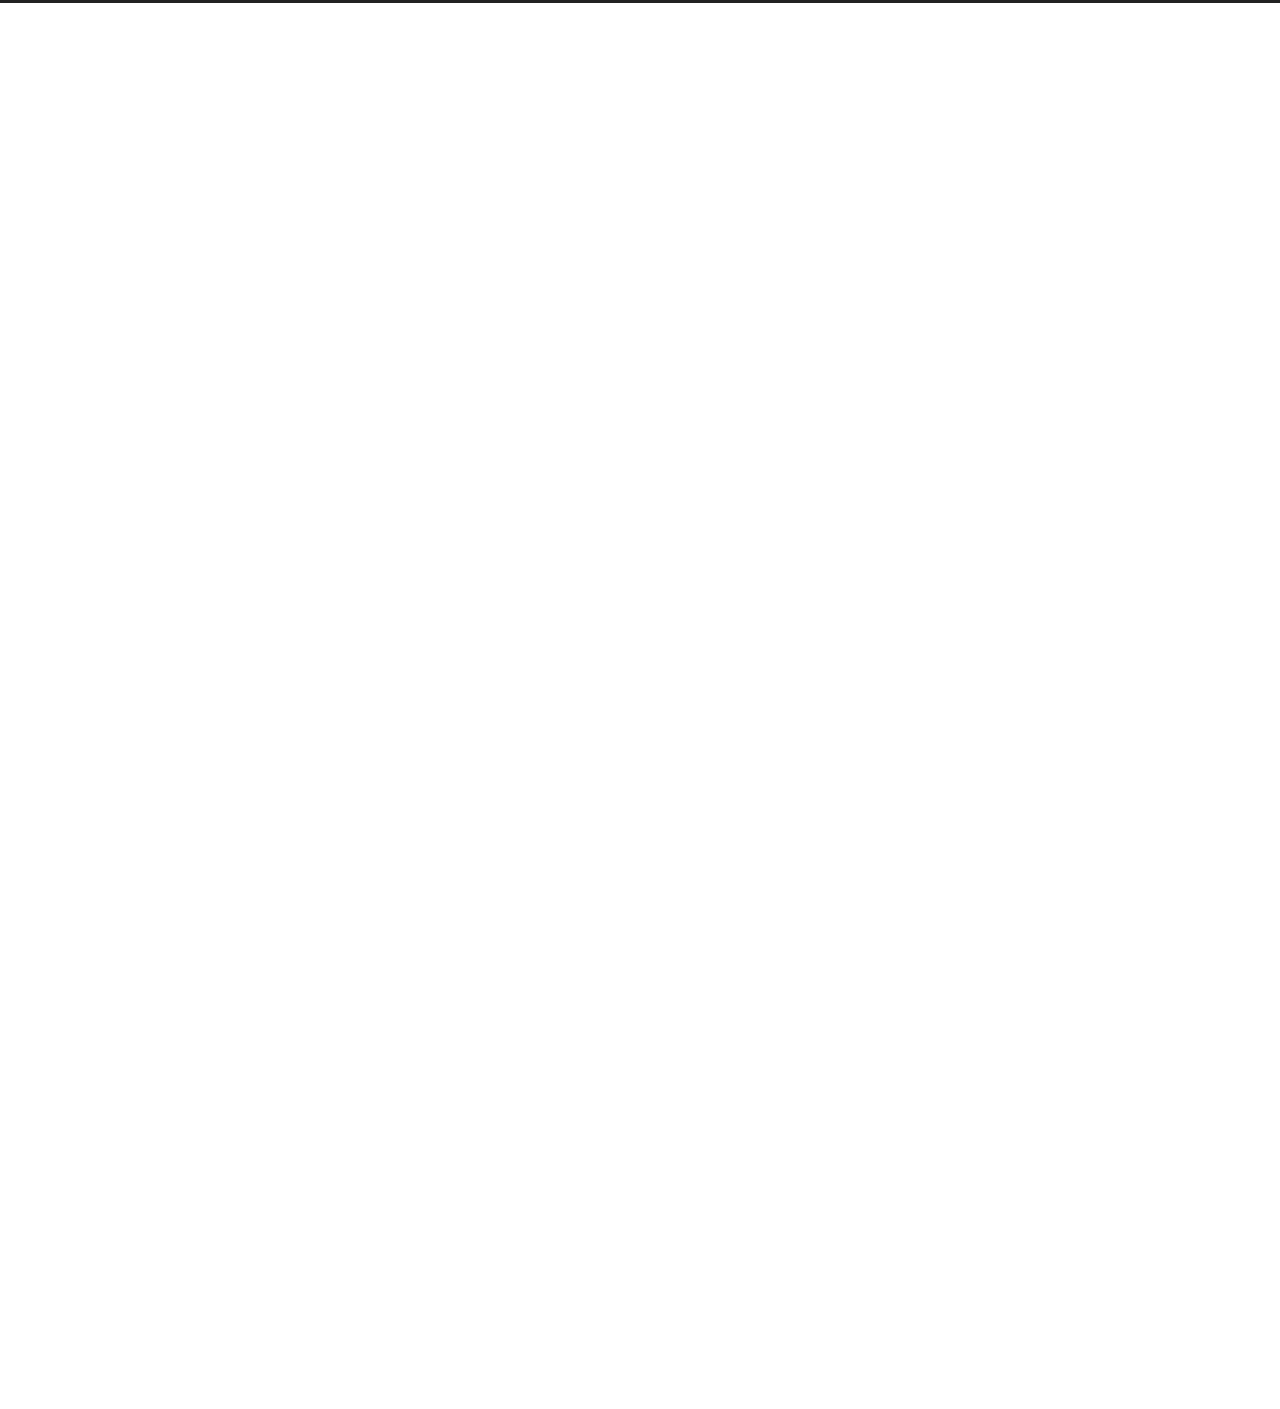
==== index.html @ 6d8d893b "Site updated: 2021-06-17 23:56:23" ====
<!DOCTYPE html>
<html lang="en">
<head>
  <meta charset="UTF-8">
<meta name="viewport" content="width=device-width, initial-scale=1, maximum-scale=2">
<meta name="theme-color" content="#222">
<meta name="generator" content="Hexo 5.4.0">


  <link rel="apple-touch-icon" sizes="180x180" href="/images/apple-touch-icon-next.png">
  <link rel="icon" type="image/png" sizes="32x32" href="/images/favicon-32x32-next.png">
  <link rel="icon" type="image/png" sizes="16x16" href="/images/favicon-16x16-next.png">
  <link rel="mask-icon" href="/images/logo.svg" color="#222">

<link rel="stylesheet" href="/css/main.css">



<link rel="stylesheet" href="https://cdn.jsdelivr.net/npm/@fortawesome/fontawesome-free@5.15.3/css/all.min.css" integrity="sha256-2H3fkXt6FEmrReK448mDVGKb3WW2ZZw35gI7vqHOE4Y=" crossorigin="anonymous">
  <link rel="stylesheet" href="https://cdn.jsdelivr.net/npm/animate.css@3.1.1/animate.min.css" integrity="sha256-PR7ttpcvz8qrF57fur/yAx1qXMFJeJFiA6pSzWi0OIE=" crossorigin="anonymous">

<script class="next-config" data-name="main" type="application/json">{&quot;hostname&quot;:&quot;example.com&quot;,&quot;root&quot;:&quot;&#x2F;&quot;,&quot;images&quot;:&quot;&#x2F;images&quot;,&quot;scheme&quot;:&quot;Muse&quot;,&quot;version&quot;:&quot;8.5.0&quot;,&quot;exturl&quot;:false,&quot;sidebar&quot;:{&quot;position&quot;:&quot;left&quot;,&quot;display&quot;:&quot;post&quot;,&quot;padding&quot;:18,&quot;offset&quot;:12},&quot;copycode&quot;:false,&quot;bookmark&quot;:{&quot;enable&quot;:false,&quot;color&quot;:&quot;#222&quot;,&quot;save&quot;:&quot;auto&quot;},&quot;fancybox&quot;:false,&quot;mediumzoom&quot;:false,&quot;lazyload&quot;:false,&quot;pangu&quot;:false,&quot;comments&quot;:{&quot;style&quot;:&quot;tabs&quot;,&quot;active&quot;:null,&quot;storage&quot;:true,&quot;lazyload&quot;:false,&quot;nav&quot;:null},&quot;motion&quot;:{&quot;enable&quot;:true,&quot;async&quot;:false,&quot;transition&quot;:{&quot;post_block&quot;:&quot;fadeIn&quot;,&quot;post_header&quot;:&quot;fadeInDown&quot;,&quot;post_body&quot;:&quot;fadeInDown&quot;,&quot;coll_header&quot;:&quot;fadeInLeft&quot;,&quot;sidebar&quot;:&quot;fadeInUp&quot;}},&quot;prism&quot;:false,&quot;i18n&quot;:{&quot;placeholder&quot;:&quot;Searching...&quot;,&quot;empty&quot;:&quot;We didn&#39;t find any results for the search: ${query}&quot;,&quot;hits_time&quot;:&quot;${hits} results found in ${time} ms&quot;,&quot;hits&quot;:&quot;${hits} results found&quot;}}</script><script src="/js/config.js"></script>
<meta property="og:type" content="website">
<meta property="og:title" content="Hexo">
<meta property="og:url" content="http://example.com/index.html">
<meta property="og:site_name" content="Hexo">
<meta property="og:locale" content="en_US">
<meta property="article:author" content="John Doe">
<meta name="twitter:card" content="summary">


<link rel="canonical" href="http://example.com/">



<script class="next-config" data-name="page" type="application/json">{&quot;sidebar&quot;:&quot;&quot;,&quot;isHome&quot;:true,&quot;isPost&quot;:false,&quot;lang&quot;:&quot;en&quot;,&quot;comments&quot;:&quot;&quot;,&quot;permalink&quot;:&quot;&quot;,&quot;path&quot;:&quot;index.html&quot;,&quot;title&quot;:&quot;&quot;}</script>

<script class="next-config" data-name="calendar" type="application/json">&quot;&quot;</script>
<title>Hexo</title>
  




  <noscript>
    <link rel="stylesheet" href="/css/noscript.css">
  </noscript>
</head>

<body itemscope itemtype="http://schema.org/WebPage" class="use-motion">
  <div class="headband"></div>

  <main class="main">
    <header class="header" itemscope itemtype="http://schema.org/WPHeader">
      <div class="header-inner"><div class="site-brand-container">
  <div class="site-nav-toggle">
    <div class="toggle" aria-label="Toggle navigation bar" role="button">
    </div>
  </div>

  <div class="site-meta">

    <a href="/" class="brand" rel="start">
      <i class="logo-line"></i>
      <h1 class="site-title">Hexo</h1>
      <i class="logo-line"></i>
    </a>
  </div>

  <div class="site-nav-right">
    <div class="toggle popup-trigger">
    </div>
  </div>
</div>







</div>
        
  
  <div class="toggle sidebar-toggle" role="button">
    <span class="toggle-line"></span>
    <span class="toggle-line"></span>
    <span class="toggle-line"></span>
  </div>

  <aside class="sidebar">

    <div class="sidebar-inner sidebar-overview-active">
      <ul class="sidebar-nav">
        <li class="sidebar-nav-toc">
          Table of Contents
        </li>
        <li class="sidebar-nav-overview">
          Overview
        </li>
      </ul>

      <div class="sidebar-panel-container">
        <!--noindex-->
        <div class="post-toc-wrap sidebar-panel">
        </div>
        <!--/noindex-->

        <div class="site-overview-wrap sidebar-panel">
          <div class="site-overview">
            <div class="site-author site-overview-item animated" itemprop="author" itemscope itemtype="http://schema.org/Person">
  <p class="site-author-name" itemprop="name">John Doe</p>
  <div class="site-description" itemprop="description"></div>
</div>
<div class="site-state-wrap site-overview-item animated">
  <nav class="site-state">
      <div class="site-state-item site-state-posts">
          <a href="/archives">
          <span class="site-state-item-count">1</span>
          <span class="site-state-item-name">posts</span>
        </a>
      </div>
  </nav>
</div>



          </div>
        </div>
    </div>
  </aside>
  <div class="sidebar-dimmer"></div>


    </header>

    
  <div class="back-to-top" role="button" aria-label="Back to top">
    <i class="fa fa-arrow-up"></i>
    <span>0%</span>
  </div>

<noscript>
  <div class="noscript-warning">Theme NexT works best with JavaScript enabled</div>
</noscript>


    <div class="main-inner index posts-expand">

    


<div class="post-block">
  
  

  <article itemscope itemtype="http://schema.org/Article" class="post-content" lang="">
    <link itemprop="mainEntityOfPage" href="http://example.com/2021/06/17/hello-world/">

    <span hidden itemprop="author" itemscope itemtype="http://schema.org/Person">
      <meta itemprop="image" content="/images/avatar.gif">
      <meta itemprop="name" content="John Doe">
      <meta itemprop="description" content="">
    </span>

    <span hidden itemprop="publisher" itemscope itemtype="http://schema.org/Organization">
      <meta itemprop="name" content="Hexo">
    </span>
      <header class="post-header">
        <h2 class="post-title" itemprop="name headline">
          <a href="/2021/06/17/hello-world/" class="post-title-link" itemprop="url">Hello World</a>
        </h2>

        <div class="post-meta-container">
          <div class="post-meta">
    <span class="post-meta-item">
      <span class="post-meta-item-icon">
        <i class="far fa-calendar"></i>
      </span>
      <span class="post-meta-item-text">Posted on</span>

      <time title="Created: 2021-06-17 23:36:24" itemprop="dateCreated datePublished" datetime="2021-06-17T23:36:24+08:00">2021-06-17</time>
    </span>

  
</div>

        </div>
      </header>

    
    
    
    <div class="post-body" itemprop="articleBody">
          <p>Welcome to <a target="_blank" rel="noopener" href="https://hexo.io/">Hexo</a>! This is your very first post. Check <a target="_blank" rel="noopener" href="https://hexo.io/docs/">documentation</a> for more info. If you get any problems when using Hexo, you can find the answer in <a target="_blank" rel="noopener" href="https://hexo.io/docs/troubleshooting.html">troubleshooting</a> or you can ask me on <a target="_blank" rel="noopener" href="https://github.com/hexojs/hexo/issues">GitHub</a>.</p>
<h2 id="Quick-Start"><a href="#Quick-Start" class="headerlink" title="Quick Start"></a>Quick Start</h2><h3 id="Create-a-new-post"><a href="#Create-a-new-post" class="headerlink" title="Create a new post"></a>Create a new post</h3><figure class="highlight bash"><table><tr><td class="gutter"><pre><span class="line">1</span><br></pre></td><td class="code"><pre><span class="line">$ hexo new <span class="string">&quot;My New Post&quot;</span></span><br></pre></td></tr></table></figure>

<p>More info: <a target="_blank" rel="noopener" href="https://hexo.io/docs/writing.html">Writing</a></p>
<h3 id="Run-server"><a href="#Run-server" class="headerlink" title="Run server"></a>Run server</h3><figure class="highlight bash"><table><tr><td class="gutter"><pre><span class="line">1</span><br></pre></td><td class="code"><pre><span class="line">$ hexo server</span><br></pre></td></tr></table></figure>

<p>More info: <a target="_blank" rel="noopener" href="https://hexo.io/docs/server.html">Server</a></p>
<h3 id="Generate-static-files"><a href="#Generate-static-files" class="headerlink" title="Generate static files"></a>Generate static files</h3><figure class="highlight bash"><table><tr><td class="gutter"><pre><span class="line">1</span><br></pre></td><td class="code"><pre><span class="line">$ hexo generate</span><br></pre></td></tr></table></figure>

<p>More info: <a target="_blank" rel="noopener" href="https://hexo.io/docs/generating.html">Generating</a></p>
<h3 id="Deploy-to-remote-sites"><a href="#Deploy-to-remote-sites" class="headerlink" title="Deploy to remote sites"></a>Deploy to remote sites</h3><figure class="highlight bash"><table><tr><td class="gutter"><pre><span class="line">1</span><br></pre></td><td class="code"><pre><span class="line">$ hexo deploy</span><br></pre></td></tr></table></figure>

<p>More info: <a target="_blank" rel="noopener" href="https://hexo.io/docs/one-command-deployment.html">Deployment</a></p>

      
    </div>

    
    
    

    <footer class="post-footer">
        <div class="post-eof"></div>
      
    </footer>
  </article>
</div>





</div>
  </main>

  <footer class="footer">
    <div class="footer-inner">


<div class="copyright">
  &copy; 
  <span itemprop="copyrightYear">2021</span>
  <span class="with-love">
    <i class="fa fa-heart"></i>
  </span>
  <span class="author" itemprop="copyrightHolder">John Doe</span>
</div>
  <div class="powered-by">Powered by <a href="https://hexo.io/" rel="noopener" target="_blank">Hexo</a> & <a href="https://theme-next.js.org/muse/" rel="noopener" target="_blank">NexT.Muse</a>
  </div>

    </div>
  </footer>

  
  <script src="https://cdn.jsdelivr.net/npm/animejs@3.2.1/lib/anime.min.js" integrity="sha256-XL2inqUJaslATFnHdJOi9GfQ60on8Wx1C2H8DYiN1xY=" crossorigin="anonymous"></script>
<script src="/js/comments.js"></script><script src="/js/utils.js"></script><script src="/js/motion.js"></script><script src="/js/schemes/muse.js"></script><script src="/js/next-boot.js"></script>

  




  





</body>
</html>
---- css/main.css ----
:root {
  --body-bg-color: #fff;
  --content-bg-color: #fff;
  --card-bg-color: #f5f5f5;
  --text-color: #555;
  --blockquote-color: #666;
  --link-color: #555;
  --link-hover-color: #222;
  --brand-color: #fff;
  --brand-hover-color: #fff;
  --table-row-odd-bg-color: #f9f9f9;
  --table-row-hover-bg-color: #f5f5f5;
  --menu-item-bg-color: #f5f5f5;
  --btn-default-bg: #222;
  --btn-default-color: #fff;
  --btn-default-border-color: #222;
  --btn-default-hover-bg: #fff;
  --btn-default-hover-color: #222;
  --btn-default-hover-border-color: #222;
  --highlight-background: #f0f0f0;
  --highlight-foreground: #444;
  --highlight-gutter-background: #dedede;
  --highlight-gutter-foreground: #555;
}
html {
  line-height: 1.15; /* 1 */
  -webkit-text-size-adjust: 100%; /* 2 */
}
body {
  margin: 0;
}
main {
  display: block;
}
h1 {
  font-size: 2em;
  margin: 0.67em 0;
}
hr {
  box-sizing: content-box; /* 1 */
  height: 0; /* 1 */
  overflow: visible; /* 2 */
}
pre {
  font-family: monospace, monospace; /* 1 */
  font-size: 1em; /* 2 */
}
a {
  background: transparent;
}
abbr[title] {
  border-bottom: none; /* 1 */
  text-decoration: underline; /* 2 */
  text-decoration: underline dotted; /* 2 */
}
b,
strong {
  font-weight: bolder;
}
code,
kbd,
samp {
  font-family: monospace, monospace; /* 1 */
  font-size: 1em; /* 2 */
}
small {
  font-size: 80%;
}
sub,
sup {
  font-size: 75%;
  line-height: 0;
  position: relative;
  vertical-align: baseline;
}
sub {
  bottom: -0.25em;
}
sup {
  top: -0.5em;
}
img {
  border-style: none;
}
button,
input,
optgroup,
select,
textarea {
  font-family: inherit; /* 1 */
  font-size: 100%; /* 1 */
  line-height: 1.15; /* 1 */
  margin: 0; /* 2 */
}
button,
input {
/* 1 */
  overflow: visible;
}
button,
select {
/* 1 */
  text-transform: none;
}
button,
[type='button'],
[type='reset'],
[type='submit'] {
  -webkit-appearance: button;
}
button::-moz-focus-inner,
[type='button']::-moz-focus-inner,
[type='reset']::-moz-focus-inner,
[type='submit']::-moz-focus-inner {
  border-style: none;
  padding: 0;
}
button:-moz-focusring,
[type='button']:-moz-focusring,
[type='reset']:-moz-focusring,
[type='submit']:-moz-focusring {
  outline: 1px dotted ButtonText;
}
fieldset {
  padding: 0.35em 0.75em 0.625em;
}
legend {
  box-sizing: border-box; /* 1 */
  color: inherit; /* 2 */
  display: table; /* 1 */
  max-width: 100%; /* 1 */
  padding: 0; /* 3 */
  white-space: normal; /* 1 */
}
progress {
  vertical-align: baseline;
}
textarea {
  overflow: auto;
}
[type='checkbox'],
[type='radio'] {
  box-sizing: border-box; /* 1 */
  padding: 0; /* 2 */
}
[type='number']::-webkit-inner-spin-button,
[type='number']::-webkit-outer-spin-button {
  height: auto;
}
[type='search'] {
  outline-offset: -2px; /* 2 */
  -webkit-appearance: textfield; /* 1 */
}
[type='search']::-webkit-search-decoration {
  -webkit-appearance: none;
}
::-webkit-file-upload-button {
  font: inherit; /* 2 */
  -webkit-appearance: button; /* 1 */
}
details {
  display: block;
}
summary {
  display: list-item;
}
template {
  display: none;
}
[hidden] {
  display: none;
}
::selection {
  background: #262a30;
  color: #eee;
}
html,
body {
  height: 100%;
}
body {
  background: var(--body-bg-color);
  color: var(--text-color);
  font-family: Lato, 'PingFang SC', 'Microsoft YaHei', sans-serif;
  font-size: 1em;
  line-height: 2;
  min-height: 100%;
  position: relative;
  transition: padding 0.2s ease-in-out;
}
h1,
h2,
h3,
h4,
h5,
h6 {
  font-family: Lato, 'PingFang SC', 'Microsoft YaHei', sans-serif;
  font-weight: bold;
  line-height: 1.5;
  margin: 20px 0 15px;
}
h1 {
  font-size: 1.5em;
}
h2 {
  font-size: 1.375em;
}
h3 {
  font-size: 1.25em;
}
h4 {
  font-size: 1.125em;
}
h5 {
  font-size: 1em;
}
h6 {
  font-size: 0.875em;
}
p {
  margin: 0 0 20px;
}
a {
  border-bottom: 1px solid #999;
  color: var(--link-color);
  cursor: pointer;
  outline: 0;
  text-decoration: none;
  overflow-wrap: break-word;
}
a:hover {
  border-bottom-color: var(--link-hover-color);
  color: var(--link-hover-color);
}
iframe,
img,
video,
embed {
  display: block;
  margin-left: auto;
  margin-right: auto;
  max-width: 100%;
}
hr {
  background-image: repeating-linear-gradient(-45deg, #ddd, #ddd 4px, transparent 4px, transparent 8px);
  border: 0;
  height: 3px;
  margin: 40px 0;
}
blockquote {
  border-left: 4px solid #ddd;
  color: var(--blockquote-color);
  margin: 0;
  padding: 0 15px;
}
blockquote cite::before {
  content: '-';
  padding: 0 5px;
}
dt {
  font-weight: bold;
}
dd {
  margin: 0;
  padding: 0;
}
.table-container {
  overflow: auto;
}
table {
  border-collapse: collapse;
  border-spacing: 0;
  font-size: 0.875em;
  margin: 0 0 20px;
  width: 100%;
}
tbody tr:nth-of-type(odd) {
  background: var(--table-row-odd-bg-color);
}
tbody tr:hover {
  background: var(--table-row-hover-bg-color);
}
caption,
th,
td {
  padding: 8px;
}
th,
td {
  border: 1px solid #ddd;
  border-bottom: 3px solid #ddd;
}
th {
  font-weight: 700;
  padding-bottom: 10px;
}
td {
  border-bottom-width: 1px;
}
.btn {
  background: var(--btn-default-bg);
  border: 2px solid var(--btn-default-border-color);
  border-radius: 0;
  color: var(--btn-default-color);
  display: inline-block;
  font-size: 0.875em;
  line-height: 2;
  padding: 0 20px;
  transition: background-color 0.2s ease-in-out;
}
.btn:hover {
  background: var(--btn-default-hover-bg);
  border-color: var(--btn-default-hover-border-color);
  color: var(--btn-default-hover-color);
}
.btn + .btn {
  margin: 0 0 8px 8px;
}
.btn .fa-fw {
  text-align: left;
  width: 1.285714285714286em;
}
.toggle {
  line-height: 0;
}
.toggle .toggle-line {
  background: #fff;
  display: block;
  height: 2px;
  left: 0;
  position: relative;
  top: 0;
  transition: all 0.4s;
  width: 100%;
}
.toggle .toggle-line:not(:first-child) {
  margin-top: 3px;
}
.toggle.toggle-arrow .toggle-line:first-child {
  left: 50%;
  top: 2px;
  transform: rotate(45deg);
  width: 50%;
}
.toggle.toggle-arrow .toggle-line:last-child {
  left: 50%;
  top: -2px;
  transform: rotate(-45deg);
  width: 50%;
}
.toggle.toggle-close .toggle-line:nth-child(2) {
  opacity: 0;
}
.toggle.toggle-close .toggle-line:first-child {
  top: 5px;
  transform: rotate(45deg);
}
.toggle.toggle-close .toggle-line:last-child {
  top: -5px;
  transform: rotate(-45deg);
}
/*

Original highlight.js style (c) Ivan Sagalaev <maniac@softwaremaniacs.org>

*/

.hljs {
  display: block;
  overflow-x: auto;
  padding: 0.5em;
  background: #F0F0F0;
}


/* Base color: saturation 0; */

.hljs,
.hljs-subst {
  color: #444;
}

.hljs-comment {
  color: #888888;
}

.hljs-keyword,
.hljs-attribute,
.hljs-selector-tag,
.hljs-meta-keyword,
.hljs-doctag,
.hljs-name {
  font-weight: bold;
}


/* User color: hue: 0 */

.hljs-type,
.hljs-string,
.hljs-number,
.hljs-selector-id,
.hljs-selector-class,
.hljs-quote,
.hljs-template-tag,
.hljs-deletion {
  color: #880000;
}

.hljs-title,
.hljs-section {
  color: #880000;
  font-weight: bold;
}

.hljs-regexp,
.hljs-symbol,
.hljs-variable,
.hljs-template-variable,
.hljs-link,
.hljs-selector-attr,
.hljs-selector-pseudo {
  color: #BC6060;
}


/* Language color: hue: 90; */

.hljs-literal {
  color: #78A960;
}

.hljs-built_in,
.hljs-bullet,
.hljs-code,
.hljs-addition {
  color: #397300;
}


/* Meta color: hue: 200 */

.hljs-meta {
  color: #1f7199;
}

.hljs-meta-string {
  color: #4d99bf;
}


/* Misc effects */

.hljs-emphasis {
  font-style: italic;
}

.hljs-strong {
  font-weight: bold;
}

code,
kbd,
figure.highlight,
pre {
  background: var(--highlight-background);
  color: var(--highlight-foreground);
}
figure.highlight,
pre {
  line-height: 1.6;
  margin: 0 auto 20px;
}
pre,
code {
  font-family: consolas, Menlo, monospace, 'PingFang SC', 'Microsoft YaHei';
}
code {
  border-radius: 3px;
  font-size: 0.875em;
  padding: 2px 4px;
  overflow-wrap: break-word;
}
kbd {
  border: 2px solid #ccc;
  border-radius: 0.2em;
  box-shadow: 0.1em 0.1em 0.2em rgba(0,0,0,0.1);
  font-family: inherit;
  padding: 0.1em 0.3em;
  white-space: nowrap;
}
figure.highlight {
  position: relative;
}
figure.highlight pre {
  border: 0;
  margin: 0;
  padding: 10px 0;
}
figure.highlight table {
  border: 0;
  margin: 0;
  width: auto;
}
figure.highlight td {
  border: 0;
  padding: 0;
}
figure.highlight figcaption,
pre .caption,
pre figcaption {
  background: var(--highlight-gutter-background);
  color: var(--highlight-foreground);
  display: flow-root;
  font-size: 0.875em;
  line-height: 1.2;
  padding: 0.5em;
}
figure.highlight figcaption a,
pre .caption a,
pre figcaption a {
  color: var(--highlight-foreground);
  float: right;
}
figure.highlight figcaption a:hover,
pre .caption a:hover,
pre figcaption a:hover {
  border-bottom-color: var(--highlight-foreground);
}
figure.highlight .gutter {
  -moz-user-select: none;
  -ms-user-select: none;
  -webkit-user-select: none;
  user-select: none;
}
figure.highlight .gutter pre {
  background: var(--highlight-gutter-background);
  color: var(--highlight-gutter-foreground);
  padding-left: 10px;
  padding-right: 10px;
  text-align: right;
}
figure.highlight .code pre {
  padding-left: 10px;
  width: 100%;
}
pre .caption,
pre figcaption {
  margin-bottom: 10px;
}
.gist table {
  width: auto;
}
.gist table td {
  border: 0;
}
pre {
  overflow: auto;
  padding: 10px;
  position: relative;
}
pre code {
  background: none;
  padding: 0;
  text-shadow: none;
}
.blockquote-center {
  border-left: none;
  margin: 40px 0;
  padding: 0;
  position: relative;
  text-align: center;
}
.blockquote-center::before,
.blockquote-center::after {
  left: 0;
  line-height: 1;
  opacity: 0.6;
  position: absolute;
  width: 100%;
}
.blockquote-center::before {
  border-top: 1px solid #ccc;
  text-align: left;
  top: -20px;
  content: '\f10d';
  font-family: 'Font Awesome 5 Free';
  font-weight: 900;
}
.blockquote-center::after {
  border-bottom: 1px solid #ccc;
  bottom: -20px;
  text-align: right;
  content: '\f10e';
  font-family: 'Font Awesome 5 Free';
  font-weight: 900;
}
.blockquote-center p,
.blockquote-center div {
  text-align: center;
}
.group-picture {
  margin-bottom: 20px;
}
.group-picture .group-picture-row {
  display: flex;
  gap: 3px;
  margin-bottom: 3px;
}
.group-picture .group-picture-column {
  flex: 1;
}
.group-picture .group-picture-column img {
  height: 100%;
  margin: 0;
  object-fit: cover;
  width: 100%;
}
.post-body .label {
  color: #555;
  padding: 0 2px;
}
.post-body .label.default {
  background: #f0f0f0;
}
.post-body .label.primary {
  background: #efe6f7;
}
.post-body .label.info {
  background: #e5f2f8;
}
.post-body .label.success {
  background: #e7f4e9;
}
.post-body .label.warning {
  background: #fcf6e1;
}
.post-body .label.danger {
  background: #fae8eb;
}
.post-body .link-grid {
  display: grid;
  grid-gap: 1.5rem 1.5rem;
  gap: 1.5rem 1.5rem;
  grid-template-columns: 1fr 1fr;
  margin-bottom: 20px;
  padding: 1rem;
}
@media (max-width: 767px) {
  .post-body .link-grid {
    grid-template-columns: 1fr;
  }
}
.post-body .link-grid .link-grid-container {
  border: solid #ddd;
  box-shadow: 1rem 1rem 0.5rem rgba(0,0,0,0.5);
  min-height: 5rem;
  min-width: 0;
  padding: 0.5rem;
  position: relative;
  transition: background 0.3s;
}
.post-body .link-grid .link-grid-container:hover {
  animation: next-shake 0.5s;
  background: var(--card-bg-color);
}
.post-body .link-grid .link-grid-container:active {
  box-shadow: 0.5rem 0.5rem 0.25rem rgba(0,0,0,0.5);
  transform: translate(0.2rem, 0.2rem);
}
.post-body .link-grid .link-grid-container .link-grid-image {
  border: 1px solid #ddd;
  border-radius: 50%;
  box-sizing: border-box;
  height: 5rem;
  padding: 3px;
  position: absolute;
  width: 5rem;
}
.post-body .link-grid .link-grid-container p {
  margin: 0 1rem 0 6rem;
}
.post-body .link-grid .link-grid-container p:first-of-type {
  font-size: 1.2em;
}
.post-body .link-grid .link-grid-container p:last-of-type {
  font-size: 0.8em;
  line-height: 1.3rem;
  opacity: 0.7;
}
.post-body .link-grid .link-grid-container a {
  border: 0;
  height: 100%;
  left: 0;
  position: absolute;
  top: 0;
  width: 100%;
}
@-moz-keyframes next-shake {
  0% {
    transform: translate(1pt, 1pt) rotate(0deg);
  }
  10% {
    transform: translate(-1pt, -2pt) rotate(-1deg);
  }
  20% {
    transform: translate(-3pt, 0pt) rotate(1deg);
  }
  30% {
    transform: translate(3pt, 2pt) rotate(0deg);
  }
  40% {
    transform: translate(1pt, -1pt) rotate(1deg);
  }
  50% {
    transform: translate(-1pt, 2pt) rotate(-1deg);
  }
  60% {
    transform: translate(-3pt, 1pt) rotate(0deg);
  }
  70% {
    transform: translate(3pt, 1pt) rotate(-1deg);
  }
  80% {
    transform: translate(-1pt, -1pt) rotate(1deg);
  }
  90% {
    transform: translate(1pt, 2pt) rotate(0deg);
  }
  100% {
    transform: translate(1pt, -2pt) rotate(-1deg);
  }
}
@-webkit-keyframes next-shake {
  0% {
    transform: translate(1pt, 1pt) rotate(0deg);
  }
  10% {
    transform: translate(-1pt, -2pt) rotate(-1deg);
  }
  20% {
    transform: translate(-3pt, 0pt) rotate(1deg);
  }
  30% {
    transform: translate(3pt, 2pt) rotate(0deg);
  }
  40% {
    transform: translate(1pt, -1pt) rotate(1deg);
  }
  50% {
    transform: translate(-1pt, 2pt) rotate(-1deg);
  }
  60% {
    transform: translate(-3pt, 1pt) rotate(0deg);
  }
  70% {
    transform: translate(3pt, 1pt) rotate(-1deg);
  }
  80% {
    transform: translate(-1pt, -1pt) rotate(1deg);
  }
  90% {
    transform: translate(1pt, 2pt) rotate(0deg);
  }
  100% {
    transform: translate(1pt, -2pt) rotate(-1deg);
  }
}
@-o-keyframes next-shake {
  0% {
    transform: translate(1pt, 1pt) rotate(0deg);
  }
  10% {
    transform: translate(-1pt, -2pt) rotate(-1deg);
  }
  20% {
    transform: translate(-3pt, 0pt) rotate(1deg);
  }
  30% {
    transform: translate(3pt, 2pt) rotate(0deg);
  }
  40% {
    transform: translate(1pt, -1pt) rotate(1deg);
  }
  50% {
    transform: translate(-1pt, 2pt) rotate(-1deg);
  }
  60% {
    transform: translate(-3pt, 1pt) rotate(0deg);
  }
  70% {
    transform: translate(3pt, 1pt) rotate(-1deg);
  }
  80% {
    transform: translate(-1pt, -1pt) rotate(1deg);
  }
  90% {
    transform: translate(1pt, 2pt) rotate(0deg);
  }
  100% {
    transform: translate(1pt, -2pt) rotate(-1deg);
  }
}
@keyframes next-shake {
  0% {
    transform: translate(1pt, 1pt) rotate(0deg);
  }
  10% {
    transform: translate(-1pt, -2pt) rotate(-1deg);
  }
  20% {
    transform: translate(-3pt, 0pt) rotate(1deg);
  }
  30% {
    transform: translate(3pt, 2pt) rotate(0deg);
  }
  40% {
    transform: translate(1pt, -1pt) rotate(1deg);
  }
  50% {
    transform: translate(-1pt, 2pt) rotate(-1deg);
  }
  60% {
    transform: translate(-3pt, 1pt) rotate(0deg);
  }
  70% {
    transform: translate(3pt, 1pt) rotate(-1deg);
  }
  80% {
    transform: translate(-1pt, -1pt) rotate(1deg);
  }
  90% {
    transform: translate(1pt, 2pt) rotate(0deg);
  }
  100% {
    transform: translate(1pt, -2pt) rotate(-1deg);
  }
}
.post-body .tabs {
  margin-bottom: 20px;
}
.post-body .tabs,
.tabs-comment {
  padding-top: 10px;
}
.post-body .tabs ul.nav-tabs,
.tabs-comment ul.nav-tabs {
  display: flex;
  display: flex;
  flex-wrap: wrap;
  justify-content: center;
  margin: 0;
  padding: 0;
}
@media (max-width: 413px) {
  .post-body .tabs ul.nav-tabs,
  .tabs-comment ul.nav-tabs {
    display: block;
    margin-bottom: 5px;
  }
}
.post-body .tabs ul.nav-tabs li.tab,
.tabs-comment ul.nav-tabs li.tab {
  border-bottom: 1px solid #ddd;
  border-left: 1px solid transparent;
  border-right: 1px solid transparent;
  border-radius: 0 0 0 0;
  border-top: 3px solid transparent;
  flex-grow: 1;
  list-style-type: none;
}
@media (max-width: 413px) {
  .post-body .tabs ul.nav-tabs li.tab,
  .tabs-comment ul.nav-tabs li.tab {
    border-bottom: 1px solid transparent;
    border-left: 3px solid transparent;
    border-right: 1px solid transparent;
    border-top: 1px solid transparent;
  }
}
@media (max-width: 413px) {
  .post-body .tabs ul.nav-tabs li.tab,
  .tabs-comment ul.nav-tabs li.tab {
    border-radius: 0;
  }
}
.post-body .tabs ul.nav-tabs li.tab a,
.tabs-comment ul.nav-tabs li.tab a {
  border-bottom: initial;
  display: block;
  line-height: 1.8;
  padding: 0.25em 0.75em;
  text-align: center;
  transition: all 0.2s ease-out;
}
.post-body .tabs ul.nav-tabs li.tab a i,
.tabs-comment ul.nav-tabs li.tab a i {
  width: 1.285714285714286em;
}
.post-body .tabs ul.nav-tabs li.tab.active,
.tabs-comment ul.nav-tabs li.tab.active {
  border-bottom-color: transparent;
  border-left-color: #ddd;
  border-right-color: #ddd;
  border-top-color: #fc6423;
}
@media (max-width: 413px) {
  .post-body .tabs ul.nav-tabs li.tab.active,
  .tabs-comment ul.nav-tabs li.tab.active {
    border-bottom-color: #ddd;
    border-left-color: #fc6423;
    border-right-color: #ddd;
    border-top-color: #ddd;
  }
}
.post-body .tabs ul.nav-tabs li.tab.active a,
.tabs-comment ul.nav-tabs li.tab.active a {
  cursor: default;
}
.post-body .tabs .tab-content,
.tabs-comment .tab-content {
  border: 1px solid #ddd;
  border-radius: 0 0 0 0;
  border-top-color: transparent;
}
@media (max-width: 413px) {
  .post-body .tabs .tab-content,
  .tabs-comment .tab-content {
    border-radius: 0;
    border-top-color: #ddd;
  }
}
.post-body .tabs .tab-content .tab-pane,
.tabs-comment .tab-content .tab-pane {
  padding: 20px 20px 0;
}
.post-body .tabs .tab-content .tab-pane:not(.active),
.tabs-comment .tab-content .tab-pane:not(.active) {
  display: none;
}
.post-body .note {
  border-radius: 3px;
  margin-bottom: 20px;
  padding: 1em;
  position: relative;
  border: 1px solid #eee;
  border-left-width: 5px;
}
.post-body .note summary {
  cursor: pointer;
  outline: 0;
}
.post-body .note summary p {
  display: inline;
}
.post-body .note h2,
.post-body .note h3,
.post-body .note h4,
.post-body .note h5,
.post-body .note h6 {
  border-bottom: initial;
  margin: 0;
  padding-top: 0;
}
.post-body .note p:first-child,
.post-body .note ul:first-child,
.post-body .note ol:first-child,
.post-body .note table:first-child,
.post-body .note pre:first-child,
.post-body .note blockquote:first-child,
.post-body .note img:first-child {
  margin-top: 0;
}
.post-body .note p:last-child,
.post-body .note ul:last-child,
.post-body .note ol:last-child,
.post-body .note table:last-child,
.post-body .note pre:last-child,
.post-body .note blockquote:last-child,
.post-body .note img:last-child {
  margin-bottom: 0;
}
.post-body .note.default {
  border-left-color: #777;
}
.post-body .note.default h2,
.post-body .note.default h3,
.post-body .note.default h4,
.post-body .note.default h5,
.post-body .note.default h6 {
  color: #777;
}
.post-body .note.primary {
  border-left-color: #6f42c1;
}
.post-body .note.primary h2,
.post-body .note.primary h3,
.post-body .note.primary h4,
.post-body .note.primary h5,
.post-body .note.primary h6 {
  color: #6f42c1;
}
.post-body .note.info {
  border-left-color: #428bca;
}
.post-body .note.info h2,
.post-body .note.info h3,
.post-body .note.info h4,
.post-body .note.info h5,
.post-body .note.info h6 {
  color: #428bca;
}
.post-body .note.success {
  border-left-color: #5cb85c;
}
.post-body .note.success h2,
.post-body .note.success h3,
.post-body .note.success h4,
.post-body .note.success h5,
.post-body .note.success h6 {
  color: #5cb85c;
}
.post-body .note.warning {
  border-left-color: #f0ad4e;
}
.post-body .note.warning h2,
.post-body .note.warning h3,
.post-body .note.warning h4,
.post-body .note.warning h5,
.post-body .note.warning h6 {
  color: #f0ad4e;
}
.post-body .note.danger {
  border-left-color: #d9534f;
}
.post-body .note.danger h2,
.post-body .note.danger h3,
.post-body .note.danger h4,
.post-body .note.danger h5,
.post-body .note.danger h6 {
  color: #d9534f;
}
.pagination .prev,
.pagination .next,
.pagination .page-number,
.pagination .space {
  display: inline-block;
  margin: -1px 10px 0;
  padding: 0 10px;
}
@media (max-width: 767px) {
  .pagination .prev,
  .pagination .next,
  .pagination .page-number,
  .pagination .space {
    margin: 0 5px;
  }
}
.pagination {
  border-top: 1px solid #eee;
  margin: 120px 0 0;
  text-align: center;
}
.pagination .prev,
.pagination .next,
.pagination .page-number {
  border-bottom: 0;
  border-top: 1px solid #eee;
  transition: border-color 0.2s ease-in-out;
}
.pagination .prev:hover,
.pagination .next:hover,
.pagination .page-number:hover {
  border-top-color: var(--link-hover-color);
}
@media (max-width: 767px) {
  .pagination {
    border-top: 0;
  }
  .pagination .prev,
  .pagination .next,
  .pagination .page-number {
    border-bottom: 1px solid #eee;
    border-top: 0;
  }
  .pagination .prev:hover,
  .pagination .next:hover,
  .pagination .page-number:hover {
    border-bottom-color: var(--link-hover-color);
  }
}
.pagination .space {
  margin: 0;
  padding: 0;
}
.pagination .page-number.current {
  background: #ccc;
  border-color: #ccc;
  color: var(--content-bg-color);
}
.comments {
  margin-top: 60px;
  overflow: hidden;
}
.comment-button-group {
  display: flex;
  display: flex;
  flex-wrap: wrap;
  justify-content: center;
  justify-content: center;
  margin: 1em 0;
}
.comment-button-group .comment-button {
  margin: 0.1em 0.2em;
}
.comment-button-group .comment-button.active {
  background: var(--btn-default-hover-bg);
  border-color: var(--btn-default-hover-border-color);
  color: var(--btn-default-hover-color);
}
.comment-position {
  display: none;
}
.comment-position.active {
  display: block;
}
.tabs-comment {
  margin-top: 4em;
  padding-top: 0;
}
.tabs-comment .comments {
  margin-top: 0;
  padding-top: 0;
}
.headband {
  background: #222;
  height: 3px;
}
@media (max-width: 991px) {
  .headband {
    display: none;
  }
}
.header {
  background: transparent;
}
.header-inner {
  margin: 0 auto;
  width: 700px;
}
@media (min-width: 1200px) {
  .header-inner {
    width: 800px;
  }
}
@media (min-width: 1600px) {
  .header-inner {
    width: 900px;
  }
}
.site-brand-container {
  display: flex;
  flex-shrink: 0;
  padding: 0 10px;
}
.use-motion .header,
.use-motion .site-brand-container .toggle {
  opacity: 0;
}
.site-meta {
  flex-grow: 1;
  text-align: center;
}
@media (max-width: 767px) {
  .site-meta {
    text-align: center;
  }
}
.custom-logo-image {
  margin-top: 20px;
}
@media (max-width: 991px) {
  .custom-logo-image {
    display: none;
  }
}
.brand {
  border-bottom: 0;
  color: var(--brand-color);
  display: inline-block;
  padding: 0 40px;
}
.brand:hover {
  color: var(--brand-hover-color);
}
.site-title {
  font-family: Lato, 'PingFang SC', 'Microsoft YaHei', sans-serif;
  font-size: 1.375em;
  font-weight: normal;
  margin: 0;
}
.site-subtitle {
  color: #999;
  font-size: 0.8125em;
  margin: 10px 0;
}
.use-motion .site-title,
.use-motion .site-subtitle,
.use-motion .custom-logo-image {
  opacity: 0;
  position: relative;
  top: -10px;
}
.site-nav-toggle,
.site-nav-right {
  display: none;
}
@media (max-width: 767px) {
  .site-nav-toggle,
  .site-nav-right {
    display: flex;
    flex-direction: column;
    justify-content: center;
  }
}
.site-nav-toggle .toggle,
.site-nav-right .toggle {
  color: var(--text-color);
  padding: 10px;
  width: 22px;
}
.site-nav-toggle .toggle .toggle-line,
.site-nav-right .toggle .toggle-line {
  background: var(--text-color);
  border-radius: 1px;
}
@media (max-width: 767px) {
  .site-nav {
    --scroll-height: 0;
    height: 0;
    overflow: hidden;
    transition: height 0.2s ease-in-out;
  }
  body:not(.site-nav-on) .site-nav .animated {
    animation: none;
  }
  body.site-nav-on .site-nav {
    height: var(--scroll-height);
  }
}
.menu {
  margin: 0;
  padding: 1em 0;
  text-align: center;
}
.menu-item {
  display: inline-block;
  list-style: none;
  margin: 0 10px;
}
@media (max-width: 767px) {
  .menu-item {
    display: block;
    margin-top: 10px;
  }
  .menu-item.menu-item-search {
    display: none;
  }
}
.menu-item a {
  border-bottom: 0;
  display: block;
  font-size: 0.8125em;
  transition: border-color 0.2s ease-in-out;
}
.menu-item a:hover,
.menu-item a.menu-item-active {
  background: var(--menu-item-bg-color);
}
.menu-item .fa,
.menu-item .fab,
.menu-item .far,
.menu-item .fas {
  margin-right: 8px;
}
.menu-item .badge {
  display: inline-block;
  font-weight: bold;
  line-height: 1;
  margin-left: 0.35em;
  margin-top: 0.35em;
  text-align: center;
  white-space: nowrap;
}
@media (max-width: 767px) {
  .menu-item .badge {
    float: right;
    margin-left: 0;
  }
}
.use-motion .menu-item {
  visibility: hidden;
}
.sidebar-inner {
  color: #999;
  padding: 18px 10px;
  text-align: center;
}
.site-overview {
  max-height: var(--sidebar-wrapper-height);
}
.site-overview-item:not(:first-child) {
  margin-top: 10px;
}
.cc-license .cc-opacity {
  border-bottom: 0;
  opacity: 0.7;
}
.cc-license .cc-opacity:hover {
  opacity: 0.9;
}
.cc-license img {
  display: inline-block;
}
.site-author-image {
  border: 2px solid #333;
  max-width: 96px;
  padding: 2px;
}
.site-author-name {
  color: #f5f5f5;
  font-weight: normal;
  margin: 5px 0 0;
}
.site-description {
  color: #999;
  font-size: 1em;
  margin-top: 5px;
}
.links-of-author a {
  font-size: 0.8125em;
}
.links-of-author .fa,
.links-of-author .fab,
.links-of-author .far,
.links-of-author .fas {
  margin-right: 2px;
}
.sidebar .sidebar-button:not(:first-child) {
  margin-top: 15px;
}
.sidebar .sidebar-button button {
  background: transparent;
  color: #fc6423;
  cursor: pointer;
  line-height: 2;
  padding: 0 15px;
  border: 1px solid #fc6423;
  border-radius: 4px;
}
.sidebar .sidebar-button button:hover {
  background: #fc6423;
  color: #fff;
}
.sidebar .sidebar-button button .fa,
.sidebar .sidebar-button button .fab,
.sidebar .sidebar-button button .far,
.sidebar .sidebar-button button .fas {
  margin-right: 5px;
}
.links-of-blogroll {
  font-size: 0.8125em;
}
.links-of-blogroll-title {
  font-size: 0.875em;
  font-weight: 600;
  margin-top: 0;
}
.links-of-blogroll-list {
  list-style: none;
  margin: 0;
  padding: 0;
}
.sidebar-dimmer {
  display: none;
}
@media (max-width: 991px) {
  .sidebar-dimmer {
    background: #000;
    display: block;
    height: 100%;
    left: 0;
    opacity: 0;
    position: fixed;
    top: 0;
    transition: visibility 0.4s, opacity 0.4s;
    visibility: hidden;
    width: 100%;
    z-index: 1100;
  }
  .sidebar-active .sidebar-dimmer {
    opacity: 0.7;
    visibility: visible;
  }
}
.sidebar-nav {
  display: none;
  margin: 0;
  padding-bottom: 20px;
  padding-left: 0;
}
.sidebar-nav-active .sidebar-nav {
  display: block;
}
.sidebar-nav li {
  border-bottom: 1px solid transparent;
  color: #666;
  cursor: pointer;
  display: inline-block;
  font-size: 0.875em;
}
.sidebar-nav li.sidebar-nav-overview {
  margin-left: 10px;
}
.sidebar-nav li:hover {
  color: #f5f5f5;
}
.sidebar-toc-active .sidebar-nav-toc,
.sidebar-overview-active .sidebar-nav-overview {
  border-bottom-color: #87daff;
  color: #87daff;
}
.sidebar-toc-active .sidebar-nav-toc:hover,
.sidebar-overview-active .sidebar-nav-overview:hover {
  color: #87daff;
}
.sidebar-panel-container {
  max-height: var(--sidebar-wrapper-height);
  overflow-x: hidden;
  overflow-y: auto;
}
.sidebar-panel {
  display: none;
}
.sidebar-overview-active .site-overview-wrap {
  display: flex;
  flex-direction: column;
  justify-content: center;
}
.sidebar-toc-active .post-toc-wrap {
  display: block;
}
.sidebar-toggle {
  bottom: 45px;
  height: 12px;
  padding: 6px 5px;
  width: 14px;
  background: #222;
  cursor: pointer;
  opacity: 0.8;
  position: fixed;
  z-index: 1300;
  left: 30px;
}
@media (max-width: 991px) {
  .sidebar-toggle {
    left: 20px;
  }
}
.sidebar-toggle:hover {
  opacity: 1;
}
@media (max-width: 991px) {
  .sidebar-toggle {
    opacity: 1;
  }
}
.sidebar-toggle:hover .toggle-line {
  background: #87daff;
}
@media (any-hover: hover) {
  body:not(.sidebar-active) .sidebar-toggle:hover .toggle-line:first-child {
    left: 50%;
    top: 2px;
    transform: rotate(45deg);
    width: 50%;
  }
  body:not(.sidebar-active) .sidebar-toggle:hover .toggle-line:last-child {
    left: 50%;
    top: -2px;
    transform: rotate(-45deg);
    width: 50%;
  }
}
.sidebar-active .sidebar-toggle .toggle-line:nth-child(2) {
  opacity: 0;
}
.sidebar-active .sidebar-toggle .toggle-line:first-child {
  top: 5px;
  transform: rotate(45deg);
}
.sidebar-active .sidebar-toggle .toggle-line:last-child {
  top: -5px;
  transform: rotate(-45deg);
}
.post-toc {
  font-size: 0.875em;
}
.post-toc ol {
  list-style: none;
  margin: 0;
  padding: 0 2px 5px 10px;
  text-align: left;
}
.post-toc ol > ol {
  padding-left: 0;
}
.post-toc ol a {
  transition: all 0.2s ease-in-out;
}
.post-toc .nav-item {
  line-height: 1.8;
  overflow: hidden;
  text-overflow: ellipsis;
  white-space: nowrap;
}
.post-toc .nav .nav-child {
  display: none;
}
.post-toc .nav .active > .nav-child {
  display: block;
}
.post-toc .nav .active-current > .nav-child {
  display: block;
}
.post-toc .nav .active-current > .nav-child > .nav-item {
  display: block;
}
.post-toc .nav .active > a {
  border-bottom-color: #87daff;
  color: #87daff;
}
.post-toc .nav .active-current > a {
  color: #87daff;
}
.post-toc .nav .active-current > a:hover {
  color: #87daff;
}
.site-state {
  display: flex;
  flex-wrap: wrap;
  justify-content: center;
  line-height: 1.4;
}
.site-state-item {
  padding: 0 15px;
}
.site-state-item a {
  border-bottom: 0;
  display: block;
}
.site-state-item-count {
  display: block;
  font-size: 1.25em;
  font-weight: 600;
}
.site-state-item-name {
  color: inherit;
  font-size: 0.875em;
}
.footer {
  color: #999;
  font-size: 0.875em;
  padding: 20px 0;
}
.footer.footer-fixed {
  bottom: 0;
  left: 0;
  position: absolute;
  right: 0;
}
.footer-inner {
  box-sizing: border-box;
  text-align: center;
  display: flex;
  flex-direction: column;
  justify-content: center;
  margin: 0 auto;
  width: 700px;
}
@media (min-width: 1200px) {
  .footer-inner {
    width: 800px;
  }
}
@media (min-width: 1600px) {
  .footer-inner {
    width: 900px;
  }
}
.use-motion .footer {
  opacity: 0;
}
.languages {
  display: inline-block;
  font-size: 1.125em;
  position: relative;
}
.languages .lang-select-label span {
  margin: 0 0.5em;
}
.languages .lang-select {
  height: 100%;
  left: 0;
  opacity: 0;
  position: absolute;
  top: 0;
  width: 100%;
}
.with-love {
  color: #ff0000;
  display: inline-block;
  margin: 0 5px;
}
@-moz-keyframes icon-animate {
  0%, 100% {
    transform: scale(1);
  }
  10%, 30% {
    transform: scale(0.9);
  }
  20%, 40%, 60%, 80% {
    transform: scale(1.1);
  }
  50%, 70% {
    transform: scale(1.1);
  }
}
@-webkit-keyframes icon-animate {
  0%, 100% {
    transform: scale(1);
  }
  10%, 30% {
    transform: scale(0.9);
  }
  20%, 40%, 60%, 80% {
    transform: scale(1.1);
  }
  50%, 70% {
    transform: scale(1.1);
  }
}
@-o-keyframes icon-animate {
  0%, 100% {
    transform: scale(1);
  }
  10%, 30% {
    transform: scale(0.9);
  }
  20%, 40%, 60%, 80% {
    transform: scale(1.1);
  }
  50%, 70% {
    transform: scale(1.1);
  }
}
@keyframes icon-animate {
  0%, 100% {
    transform: scale(1);
  }
  10%, 30% {
    transform: scale(0.9);
  }
  20%, 40%, 60%, 80% {
    transform: scale(1.1);
  }
  50%, 70% {
    transform: scale(1.1);
  }
}
.back-to-top {
  font-size: 12px;
}
.back-to-top span {
  display: none;
}
.back-to-top {
  bottom: -100px;
  box-sizing: border-box;
  color: #fff;
  padding: 0 6px;
  transition: bottom 0.2s ease-in-out;
  background: #222;
  cursor: pointer;
  opacity: 0.8;
  position: fixed;
  z-index: 1300;
  left: 30px;
  width: 24px;
}
@media (max-width: 991px) {
  .back-to-top {
    left: 20px;
  }
}
.back-to-top:hover {
  opacity: 1;
}
@media (max-width: 991px) {
  .back-to-top {
    opacity: 1;
  }
}
.back-to-top:hover {
  color: #87daff;
}
.back-to-top.back-to-top-on {
  bottom: 19px;
}
.noscript-warning {
  background-color: #f55;
  color: #fff;
  font-family: sans-serif;
  font-size: 1rem;
  font-weight: bold;
  left: 0;
  position: fixed;
  text-align: center;
  top: 0;
  width: 100%;
  z-index: 1500;
}
.rtl.post-body p,
.rtl.post-body a,
.rtl.post-body h1,
.rtl.post-body h2,
.rtl.post-body h3,
.rtl.post-body h4,
.rtl.post-body h5,
.rtl.post-body h6,
.rtl.post-body li,
.rtl.post-body ul,
.rtl.post-body ol {
  direction: rtl;
  font-family: UKIJ Ekran;
}
.rtl.post-title {
  font-family: UKIJ Ekran;
}
.post-button {
  margin-top: 40px;
  text-align: center;
}
.use-motion .post-block,
.use-motion .pagination,
.use-motion .comments {
  visibility: hidden;
}
.use-motion .post-header {
  visibility: hidden;
}
.use-motion .post-body {
  visibility: hidden;
}
.use-motion .collection-header {
  visibility: hidden;
}
.posts-collapse .post-content {
  margin-bottom: 35px;
  margin-left: 35px;
  position: relative;
}
@media (max-width: 767px) {
  .posts-collapse .post-content {
    margin-left: 0;
    margin-right: 0;
  }
}
.posts-collapse .post-content .collection-title {
  font-size: 1.125em;
  position: relative;
}
.posts-collapse .post-content .collection-title::before {
  background: #999;
  border: 1px solid #fff;
  margin-left: -6px;
  margin-top: -4px;
  position: absolute;
  top: 50%;
  border-radius: 50%;
  content: ' ';
  height: 10px;
  width: 10px;
}
.posts-collapse .post-content .collection-year {
  font-size: 1.5em;
  font-weight: bold;
  margin: 60px 0;
  position: relative;
}
.posts-collapse .post-content .collection-year::before {
  background: #bbb;
  margin-left: -4px;
  margin-top: -4px;
  position: absolute;
  top: 50%;
  border-radius: 50%;
  content: ' ';
  height: 8px;
  width: 8px;
}
.posts-collapse .post-content .collection-header {
  display: block;
  margin-left: 20px;
}
.posts-collapse .post-content .collection-header small {
  color: #bbb;
  margin-left: 5px;
}
.posts-collapse .post-content .post-header {
  border-bottom: 1px dashed #ccc;
  margin: 30px 2px 0;
  padding-left: 15px;
  position: relative;
  transition: border 0.2s ease-in-out;
}
.posts-collapse .post-content .post-header::before {
  background: #bbb;
  border: 1px solid #fff;
  left: -6px;
  position: absolute;
  top: 0.75em;
  transition: background 0.2s ease-in-out;
  border-radius: 50%;
  content: ' ';
  height: 6px;
  width: 6px;
}
.posts-collapse .post-content .post-header:hover {
  border-bottom-color: #666;
}
.posts-collapse .post-content .post-header:hover::before {
  background: #222;
}
.posts-collapse .post-content .post-meta-container {
  display: inline;
  font-size: 0.75em;
  margin-right: 10px;
}
.posts-collapse .post-content .post-title {
  display: inline;
}
.posts-collapse .post-content .post-title a {
  border-bottom: 0;
  color: var(--link-color);
}
.posts-collapse .post-content .post-title .fa-external-link-alt {
  font-size: 0.875em;
  margin-left: 5px;
}
.posts-collapse .post-content::before {
  background: #f5f5f5;
  content: ' ';
  height: 100%;
  margin-left: -2px;
  position: absolute;
  top: 1.25em;
  width: 4px;
}
.post-body {
  font-family: Lato, 'PingFang SC', 'Microsoft YaHei', sans-serif;
  overflow-wrap: break-word;
}
@media (min-width: 1200px) {
  .post-body {
    font-size: 1.125em;
  }
}
@media (min-width: 992px) {
  .post-body {
    text-align: justify;
  }
}
@media (max-width: 991px) {
  .post-body {
    text-align: justify;
  }
}
.post-body h1,
.post-body h2,
.post-body h3,
.post-body h4,
.post-body h5,
.post-body h6 {
  padding-top: 10px;
}
.post-body h1 .header-anchor,
.post-body h2 .header-anchor,
.post-body h3 .header-anchor,
.post-body h4 .header-anchor,
.post-body h5 .header-anchor,
.post-body h6 .header-anchor,
.post-body h1 .headerlink,
.post-body h2 .headerlink,
.post-body h3 .headerlink,
.post-body h4 .headerlink,
.post-body h5 .headerlink,
.post-body h6 .headerlink {
  border-bottom-style: none;
  color: inherit;
  float: right;
  font-size: 0.875em;
  margin-left: 10px;
  opacity: 0;
}
.post-body h1 .header-anchor::before,
.post-body h2 .header-anchor::before,
.post-body h3 .header-anchor::before,
.post-body h4 .header-anchor::before,
.post-body h5 .header-anchor::before,
.post-body h6 .header-anchor::before,
.post-body h1 .headerlink::before,
.post-body h2 .headerlink::before,
.post-body h3 .headerlink::before,
.post-body h4 .headerlink::before,
.post-body h5 .headerlink::before,
.post-body h6 .headerlink::before {
  content: '\f0c1';
  font-family: 'Font Awesome 5 Free';
  font-weight: 900;
}
.post-body h1:hover .header-anchor,
.post-body h2:hover .header-anchor,
.post-body h3:hover .header-anchor,
.post-body h4:hover .header-anchor,
.post-body h5:hover .header-anchor,
.post-body h6:hover .header-anchor,
.post-body h1:hover .headerlink,
.post-body h2:hover .headerlink,
.post-body h3:hover .headerlink,
.post-body h4:hover .headerlink,
.post-body h5:hover .headerlink,
.post-body h6:hover .headerlink {
  opacity: 0.5;
}
.post-body h1:hover .header-anchor:hover,
.post-body h2:hover .header-anchor:hover,
.post-body h3:hover .header-anchor:hover,
.post-body h4:hover .header-anchor:hover,
.post-body h5:hover .header-anchor:hover,
.post-body h6:hover .header-anchor:hover,
.post-body h1:hover .headerlink:hover,
.post-body h2:hover .headerlink:hover,
.post-body h3:hover .headerlink:hover,
.post-body h4:hover .headerlink:hover,
.post-body h5:hover .headerlink:hover,
.post-body h6:hover .headerlink:hover {
  opacity: 1;
}
.post-body .exturl .fa {
  font-size: 0.875em;
  margin-left: 4px;
}
.post-body .image-caption,
.post-body .figure .caption {
  color: #999;
  font-size: 0.875em;
  font-weight: bold;
  line-height: 1;
  margin: -20px auto 15px;
  text-align: center;
}
.post-body iframe,
.post-body img,
.post-body video,
.post-body embed {
  margin-bottom: 20px;
}
.post-body .video-container {
  height: 0;
  margin-bottom: 20px;
  overflow: hidden;
  padding-top: 75%;
  position: relative;
  width: 100%;
}
.post-body .video-container iframe,
.post-body .video-container object,
.post-body .video-container embed {
  height: 100%;
  left: 0;
  margin: 0;
  position: absolute;
  top: 0;
  width: 100%;
}
.post-gallery {
  display: flex;
  min-height: 200px;
}
.post-gallery .post-gallery-image {
  flex: 1;
}
.post-gallery .post-gallery-image:not(:first-child) {
  clip-path: polygon(40px 0, 100% 0, 100% 100%, 0 100%);
  margin-left: -20px;
}
.post-gallery .post-gallery-image:not(:last-child) {
  margin-right: -20px;
}
.post-gallery .post-gallery-image img {
  height: 100%;
  object-fit: cover;
  opacity: 1;
  width: 100%;
}
.posts-expand .post-gallery {
  margin-bottom: 60px;
}
.posts-collapse .post-gallery {
  margin: 15px 0;
}
.posts-expand .post-header {
  font-size: 1.125em;
  margin-bottom: 60px;
  text-align: center;
}
.posts-expand .post-title {
  font-size: 1.5em;
  font-weight: normal;
  margin: initial;
  overflow-wrap: break-word;
}
.posts-expand .post-title-link {
  border-bottom: 0;
  color: var(--link-color);
  display: inline-block;
  position: relative;
}
.posts-expand .post-title-link::before {
  background: var(--link-color);
  bottom: 0;
  content: '';
  height: 2px;
  left: 0;
  position: absolute;
  transform: scaleX(0);
  transition: transform 0.2s ease-in-out;
  width: 100%;
}
.posts-expand .post-title-link:hover::before {
  transform: scaleX(1);
}
.posts-expand .post-title-link .fa-external-link-alt {
  font-size: 0.875em;
  margin-left: 5px;
}
.post-sticky-flag {
  display: inline-block;
  margin-right: 8px;
  transform: rotate(30deg);
}
.posts-expand .post-meta-container {
  color: #999;
  font-family: Lato, 'PingFang SC', 'Microsoft YaHei', sans-serif;
  font-size: 0.75em;
  margin-top: 3px;
}
.posts-expand .post-meta-container .post-description {
  font-size: 0.875em;
  margin-top: 2px;
}
.posts-expand .post-meta-container time {
  border-bottom: 1px dashed #999;
  cursor: pointer;
}
.post-meta {
  display: flex;
  flex-wrap: wrap;
  justify-content: center;
}
.post-meta-item:not(:first-child)::before {
  content: '|';
  margin: 0 0.5em;
}
.post-meta-item-icon {
  margin-right: 3px;
}
@media (max-width: 991px) {
  .post-meta-item-text {
    display: none;
  }
}
.post-nav {
  border-top: 1px solid #eee;
  display: flex;
  gap: 30px;
  justify-content: space-between;
  margin-top: 1em;
  padding: 10px 5px 0;
}
.post-nav-item {
  flex: 1;
}
.post-nav-item a {
  border-bottom: 0;
  display: block;
  font-size: 0.875em;
  line-height: 1.6;
}
.post-nav-item a:active {
  top: 2px;
}
.post-nav-item .fa {
  font-size: 0.75em;
}
.post-nav-item:first-child .fa {
  margin-right: 5px;
}
.post-nav-item:last-child {
  text-align: right;
}
.post-nav-item:last-child .fa {
  margin-left: 5px;
}
.post-footer {
  display: flex;
  flex-direction: column;
  justify-content: center;
}
.post-eof {
  background: #ccc;
  height: 1px;
  margin: 80px auto 60px;
  width: 8%;
}
.post-block:last-of-type .post-eof {
  display: none;
}
.post-tags {
  margin-top: 40px;
  text-align: center;
}
.post-tags a {
  display: inline-block;
  font-size: 0.8125em;
}
.post-tags a:not(:last-child) {
  margin-right: 10px;
}
.post-widgets {
  border-top: 1px solid #eee;
  margin-top: 15px;
  text-align: center;
}
.wp_rating {
  height: 20px;
  line-height: 20px;
  margin-top: 10px;
  padding-top: 6px;
  text-align: center;
}
.social-like {
  display: flex;
  font-size: 0.875em;
  justify-content: center;
  text-align: center;
}
.reward-container {
  margin: 1em 0 0;
  padding: 1em 0;
  text-align: center;
}
.reward-container button {
  background: transparent;
  color: #87daff;
  cursor: pointer;
  line-height: 2;
  padding: 0 15px;
  border: 2px solid #87daff;
  border-radius: 2px;
  outline: 0;
  transition: all 0.2s ease-in-out;
  vertical-align: text-top;
}
.reward-container button:hover {
  background: #87daff;
  color: #fff;
}
.post-reward {
  display: none;
  padding-top: 20px;
}
.post-reward.active {
  display: block;
}
.post-reward div {
  display: inline-block;
}
.post-reward div span {
  display: block;
}
.post-reward img {
  display: inline-block;
  margin: 0.8em 2em 0;
  max-width: 100%;
  width: 180px;
}
@-moz-keyframes next-roll {
  from {
    transform: rotateZ(30deg);
  }
  to {
    transform: rotateZ(-30deg);
  }
}
@-webkit-keyframes next-roll {
  from {
    transform: rotateZ(30deg);
  }
  to {
    transform: rotateZ(-30deg);
  }
}
@-o-keyframes next-roll {
  from {
    transform: rotateZ(30deg);
  }
  to {
    transform: rotateZ(-30deg);
  }
}
@keyframes next-roll {
  from {
    transform: rotateZ(30deg);
  }
  to {
    transform: rotateZ(-30deg);
  }
}
.category-all-page .category-all-title {
  text-align: center;
}
.category-all-page .category-all {
  margin-top: 20px;
}
.category-all-page .category-list {
  list-style: none;
  margin: 0;
  padding: 0;
}
.category-all-page .category-list-item {
  margin: 5px 10px;
}
.category-all-page .category-list-count {
  color: #bbb;
}
.category-all-page .category-list-count::before {
  content: ' (';
}
.category-all-page .category-list-count::after {
  content: ') ';
}
.category-all-page .category-list-child {
  padding-left: 10px;
}
.event-list hr {
  background: #222;
  margin: 20px 0 45px;
}
.event-list hr::after {
  background: #222;
  color: #fff;
  content: 'NOW';
  display: inline-block;
  font-weight: bold;
  padding: 0 5px;
}
.event-list .event {
  --event-background: #222;
  --event-foreground: #bbb;
  --event-title: #fff;
  background: var(--event-background);
  padding: 15px;
}
.event-list .event .event-summary {
  border-bottom: 0;
  color: var(--event-title);
  margin: 0;
  padding: 0 0 0 35px;
  position: relative;
}
.event-list .event .event-summary::before {
  animation: dot-flash 1s alternate infinite ease-in-out;
  background: var(--event-title);
  left: 0;
  margin-top: -6px;
  position: absolute;
  top: 50%;
  border-radius: 50%;
  content: ' ';
  height: 12px;
  width: 12px;
}
.event-list .event:nth-of-type(odd) .event-summary::before {
  animation-delay: 0.5s;
}
.event-list .event:not(:last-child) {
  margin-bottom: 20px;
}
.event-list .event .event-relative-time {
  color: var(--event-foreground);
  display: inline-block;
  font-size: 12px;
  font-weight: normal;
  padding-left: 12px;
}
.event-list .event .event-details {
  color: var(--event-foreground);
  display: block;
  line-height: 18px;
  padding: 6px 0 6px 35px;
}
.event-list .event .event-details::before {
  color: var(--event-foreground);
  display: inline-block;
  margin-right: 9px;
  width: 14px;
  font-family: 'Font Awesome 5 Free';
  font-weight: 900;
}
.event-list .event .event-details.event-location::before {
  content: '\f041';
}
.event-list .event .event-details.event-duration::before {
  content: '\f017';
}
.event-list .event .event-details.event-description::before {
  content: '\f024';
}
.event-list .event-past {
  --event-background: #f5f5f5;
  --event-foreground: #999;
  --event-title: #222;
}
@-moz-keyframes dot-flash {
  from {
    opacity: 1;
    transform: scale(1);
  }
  to {
    opacity: 0;
    transform: scale(0.8);
  }
}
@-webkit-keyframes dot-flash {
  from {
    opacity: 1;
    transform: scale(1);
  }
  to {
    opacity: 0;
    transform: scale(0.8);
  }
}
@-o-keyframes dot-flash {
  from {
    opacity: 1;
    transform: scale(1);
  }
  to {
    opacity: 0;
    transform: scale(0.8);
  }
}
@keyframes dot-flash {
  from {
    opacity: 1;
    transform: scale(1);
  }
  to {
    opacity: 0;
    transform: scale(0.8);
  }
}
ul.breadcrumb {
  font-size: 0.75em;
  list-style: none;
  margin: 1em 0;
  padding: 0 2em;
  text-align: center;
}
ul.breadcrumb li {
  display: inline;
}
ul.breadcrumb li:not(:first-child)::before {
  content: '/\00a0';
  font-weight: normal;
  padding: 0.5em;
}
ul.breadcrumb li:last-child {
  font-weight: bold;
}
.tag-cloud {
  text-align: center;
}
.tag-cloud a {
  display: inline-block;
  margin: 10px;
}
.tag-cloud-0 {
  border-bottom-color: #aaa;
  color: #aaa;
}
.tag-cloud-1 {
  border-bottom-color: #9a9a9a;
  color: #9a9a9a;
}
.tag-cloud-2 {
  border-bottom-color: #8b8b8b;
  color: #8b8b8b;
}
.tag-cloud-3 {
  border-bottom-color: #7c7c7c;
  color: #7c7c7c;
}
.tag-cloud-4 {
  border-bottom-color: #6c6c6c;
  color: #6c6c6c;
}
.tag-cloud-5 {
  border-bottom-color: #5d5d5d;
  color: #5d5d5d;
}
.tag-cloud-6 {
  border-bottom-color: #4e4e4e;
  color: #4e4e4e;
}
.tag-cloud-7 {
  border-bottom-color: #3e3e3e;
  color: #3e3e3e;
}
.tag-cloud-8 {
  border-bottom-color: #2f2f2f;
  color: #2f2f2f;
}
.tag-cloud-9 {
  border-bottom-color: #202020;
  color: #202020;
}
.tag-cloud-10 {
  border-bottom-color: #111;
  color: #111;
}
.use-motion .animated {
  animation-fill-mode: none;
  visibility: inherit;
}
.use-motion .sidebar .animated {
  animation-fill-mode: both;
}
.main-inner {
  margin: 0 auto;
  width: 700px;
}
@media (min-width: 1200px) {
  .main-inner {
    width: 800px;
  }
}
@media (min-width: 1600px) {
  .main-inner {
    width: 900px;
  }
}
@media (max-width: 767px) {
  .main-inner {
    padding-left: 20px;
    padding-right: 20px;
  }
}
@media (max-width: 767px) {
  .header-inner,
  .main-inner,
  .footer-inner {
    width: auto;
  }
}
.main-inner {
  padding-bottom: 60px;
}
.post-block:first-of-type {
  padding-top: 70px;
}
@media (max-width: 767px) {
  .post-block:first-of-type {
    padding-top: 35px;
  }
}
.custom-logo-image {
  background: #fff;
  margin: 0 auto 10px;
  max-width: 150px;
  padding: 5px;
}
.brand {
  background: var(--btn-default-bg);
}
.header-inner {
  padding-top: 100px;
}
@media (max-width: 767px) {
  .header-inner {
    padding-top: 50px;
  }
}
@media (max-width: 767px) {
  .site-nav {
    border-bottom: 1px solid #ddd;
    border-top: 1px solid #ddd;
  }
}
@media (max-width: 767px) {
  .menu {
    text-align: left;
  }
}
@media (max-width: 767px) {
  .menu .menu-item {
    margin: 0 10px;
  }
}
.menu .menu-item a {
  border-bottom: 1px solid transparent;
}
@media (max-width: 767px) {
  .menu .menu-item a {
    padding: 5px 10px;
  }
}
.menu .menu-item a:hover,
.menu .menu-item a.menu-item-active {
  background: transparent;
  border-bottom: 1px solid var(--link-hover-color);
}
@media (max-width: 767px) {
  .menu .menu-item a:hover,
  .menu .menu-item a.menu-item-active {
    border-bottom: 1px dotted #ddd;
  }
}
@media (min-width: 768px) {
  .menu .menu-item .fa,
  .menu .menu-item .fab,
  .menu .menu-item .far,
  .menu .menu-item .fas {
    display: block;
    line-height: 2;
    margin-right: 0;
    width: 100%;
  }
}
.menu .menu-item .badge {
  background: #eee;
  color: #555;
  padding: 1px 4px;
}
.sub-menu {
  margin: 10px 0;
}
.sub-menu .menu-item {
  display: inline-block;
}
@media (min-width: 992px) {
  .sidebar-active {
    padding-left: 320px;
  }
}
.sidebar {
  left: -320px;
}
.sidebar-active .sidebar {
  left: 0;
}
.sidebar {
  background: #222;
  bottom: 0;
  box-shadow: inset 0 2px 6px #000;
  position: fixed;
  top: 0;
  transition: all 0.2s ease-out;
  width: 320px;
  z-index: 1200;
}
.sidebar a {
  border-bottom-color: #555;
  color: #999;
}
.sidebar a:hover {
  border-bottom-color: #eee;
  color: #eee;
}
.links-of-author:not(:first-child) {
  margin-top: 15px;
}
.links-of-author a {
  border-bottom-color: #555;
  display: inline-block;
  margin-bottom: 10px;
  margin-right: 10px;
  vertical-align: middle;
}
.links-of-author a::before {
  background: #fff299;
  display: inline-block;
  margin-right: 3px;
  transform: translateY(-2px);
  border-radius: 50%;
  content: ' ';
  height: 4px;
  width: 4px;
}
.links-of-blogroll-item {
  padding: 2px 10px;
}
.links-of-blogroll-item a {
  box-sizing: border-box;
  display: inline-block;
  max-width: 280px;
  overflow: hidden;
  text-overflow: ellipsis;
  white-space: nowrap;
}
---- css/noscript.css ----
body {
  margin-top: 2rem;
}
.use-motion .menu-item,
.use-motion .sidebar,
.use-motion .post-block,
.use-motion .pagination,
.use-motion .comments,
.use-motion .post-header,
.use-motion .post-body,
.use-motion .collection-header {
  visibility: visible;
}
.use-motion .header,
.use-motion .site-brand-container .toggle,
.use-motion .footer {
  opacity: initial;
}
.use-motion .site-title,
.use-motion .site-subtitle,
.use-motion .custom-logo-image {
  opacity: initial;
  top: initial;
}
.use-motion .logo-line {
  transform: scaleX(1);
}
.search-pop-overlay,
.sidebar-nav {
  display: none;
}
.sidebar-panel {
  display: block;
}
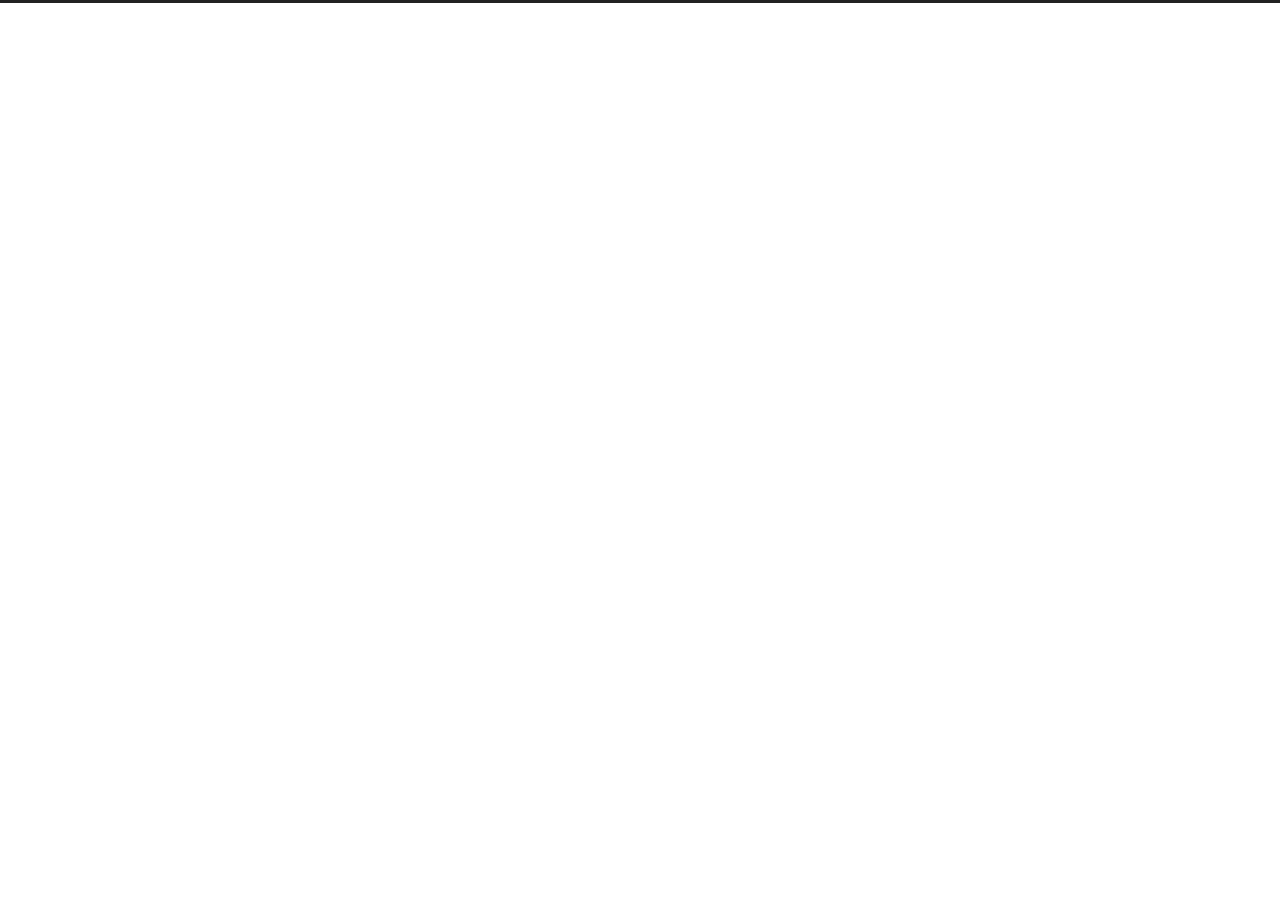
==== commit 11ecd120: "Site updated: 2021-06-18 00:20:57" ====
--- a/index.html
+++ b/index.html
@@ -120,6 +120,14 @@
           <span class="site-state-item-name">posts</span>
         </a>
       </div>
+      <div class="site-state-item site-state-categories">
+        <span class="site-state-item-count">1</span>
+        <span class="site-state-item-name">categories</span>
+      </div>
+      <div class="site-state-item site-state-tags">
+        <span class="site-state-item-count">1</span>
+        <span class="site-state-item-name">tags</span>
+      </div>
   </nav>
 </div>
 
@@ -155,7 +163,7 @@
   
 
   <article itemscope itemtype="http://schema.org/Article" class="post-content" lang="">
-    <link itemprop="mainEntityOfPage" href="http://example.com/2021/06/17/hello-world/">
+    <link itemprop="mainEntityOfPage" href="http://example.com/2021/06/17/EJ_01/">
 
     <span hidden itemprop="author" itemscope itemtype="http://schema.org/Person">
       <meta itemprop="image" content="/images/avatar.gif">
@@ -168,7 +176,7 @@
     </span>
       <header class="post-header">
         <h2 class="post-title" itemprop="name headline">
-          <a href="/2021/06/17/hello-world/" class="post-title-link" itemprop="url">Hello World</a>
+          <a href="/2021/06/17/EJ_01/" class="post-title-link" itemprop="url">Effective Java 读书开坑</a>
         </h2>
 
         <div class="post-meta-container">
@@ -181,6 +189,22 @@
 
       <time title="Created: 2021-06-17 23:36:24" itemprop="dateCreated datePublished" datetime="2021-06-17T23:36:24+08:00">2021-06-17</time>
     </span>
+      <span class="post-meta-item">
+        <span class="post-meta-item-icon">
+          <i class="far fa-calendar-check"></i>
+        </span>
+        <span class="post-meta-item-text">Edited on</span>
+        <time title="Modified: 2021-06-18 00:20:34" itemprop="dateModified" datetime="2021-06-18T00:20:34+08:00">2021-06-18</time>
+      </span>
+    <span class="post-meta-item">
+      <span class="post-meta-item-icon">
+        <i class="far fa-folder"></i>
+      </span>
+      <span class="post-meta-item-text">In</span>
+        <span itemprop="about" itemscope itemtype="http://schema.org/Thing">
+          <a href="/categories/%E8%AF%BB%E4%B9%A6%E7%AC%94%E8%AE%B0/" itemprop="url" rel="index"><span itemprop="name">读书笔记</span></a>
+        </span>
+    </span>
 
   
 </div>
@@ -192,20 +216,15 @@
     
     
     <div class="post-body" itemprop="articleBody">
-          <p>Welcome to <a target="_blank" rel="noopener" href="https://hexo.io/">Hexo</a>! This is your very first post. Check <a target="_blank" rel="noopener" href="https://hexo.io/docs/">documentation</a> for more info. If you get any problems when using Hexo, you can find the answer in <a target="_blank" rel="noopener" href="https://hexo.io/docs/troubleshooting.html">troubleshooting</a> or you can ask me on <a target="_blank" rel="noopener" href="https://github.com/hexojs/hexo/issues">GitHub</a>.</p>
-<h2 id="Quick-Start"><a href="#Quick-Start" class="headerlink" title="Quick Start"></a>Quick Start</h2><h3 id="Create-a-new-post"><a href="#Create-a-new-post" class="headerlink" title="Create a new post"></a>Create a new post</h3><figure class="highlight bash"><table><tr><td class="gutter"><pre><span class="line">1</span><br></pre></td><td class="code"><pre><span class="line">$ hexo new <span class="string">&quot;My New Post&quot;</span></span><br></pre></td></tr></table></figure>
-
-<p>More info: <a target="_blank" rel="noopener" href="https://hexo.io/docs/writing.html">Writing</a></p>
-<h3 id="Run-server"><a href="#Run-server" class="headerlink" title="Run server"></a>Run server</h3><figure class="highlight bash"><table><tr><td class="gutter"><pre><span class="line">1</span><br></pre></td><td class="code"><pre><span class="line">$ hexo server</span><br></pre></td></tr></table></figure>
-
-<p>More info: <a target="_blank" rel="noopener" href="https://hexo.io/docs/server.html">Server</a></p>
-<h3 id="Generate-static-files"><a href="#Generate-static-files" class="headerlink" title="Generate static files"></a>Generate static files</h3><figure class="highlight bash"><table><tr><td class="gutter"><pre><span class="line">1</span><br></pre></td><td class="code"><pre><span class="line">$ hexo generate</span><br></pre></td></tr></table></figure>
-
-<p>More info: <a target="_blank" rel="noopener" href="https://hexo.io/docs/generating.html">Generating</a></p>
-<h3 id="Deploy-to-remote-sites"><a href="#Deploy-to-remote-sites" class="headerlink" title="Deploy to remote sites"></a>Deploy to remote sites</h3><figure class="highlight bash"><table><tr><td class="gutter"><pre><span class="line">1</span><br></pre></td><td class="code"><pre><span class="line">$ hexo deploy</span><br></pre></td></tr></table></figure>
-
-<p>More info: <a target="_blank" rel="noopener" href="https://hexo.io/docs/one-command-deployment.html">Deployment</a></p>
-
+          <p>Effective Java 读书笔记</p>
+          <!--noindex-->
+            <div class="post-button">
+              <a class="btn" href="/2021/06/17/EJ_01/">
+                Read more &raquo;
+              </a>
+            </div>
+          <!--/noindex-->
+        
       
     </div>
 
--- a/css/main.css
+++ b/css/main.css
@@ -2611,7 +2611,7 @@
   vertical-align: middle;
 }
 .links-of-author a::before {
-  background: #fff299;
+  background: #83dfff;
   display: inline-block;
   margin-right: 3px;
   transform: translateY(-2px);
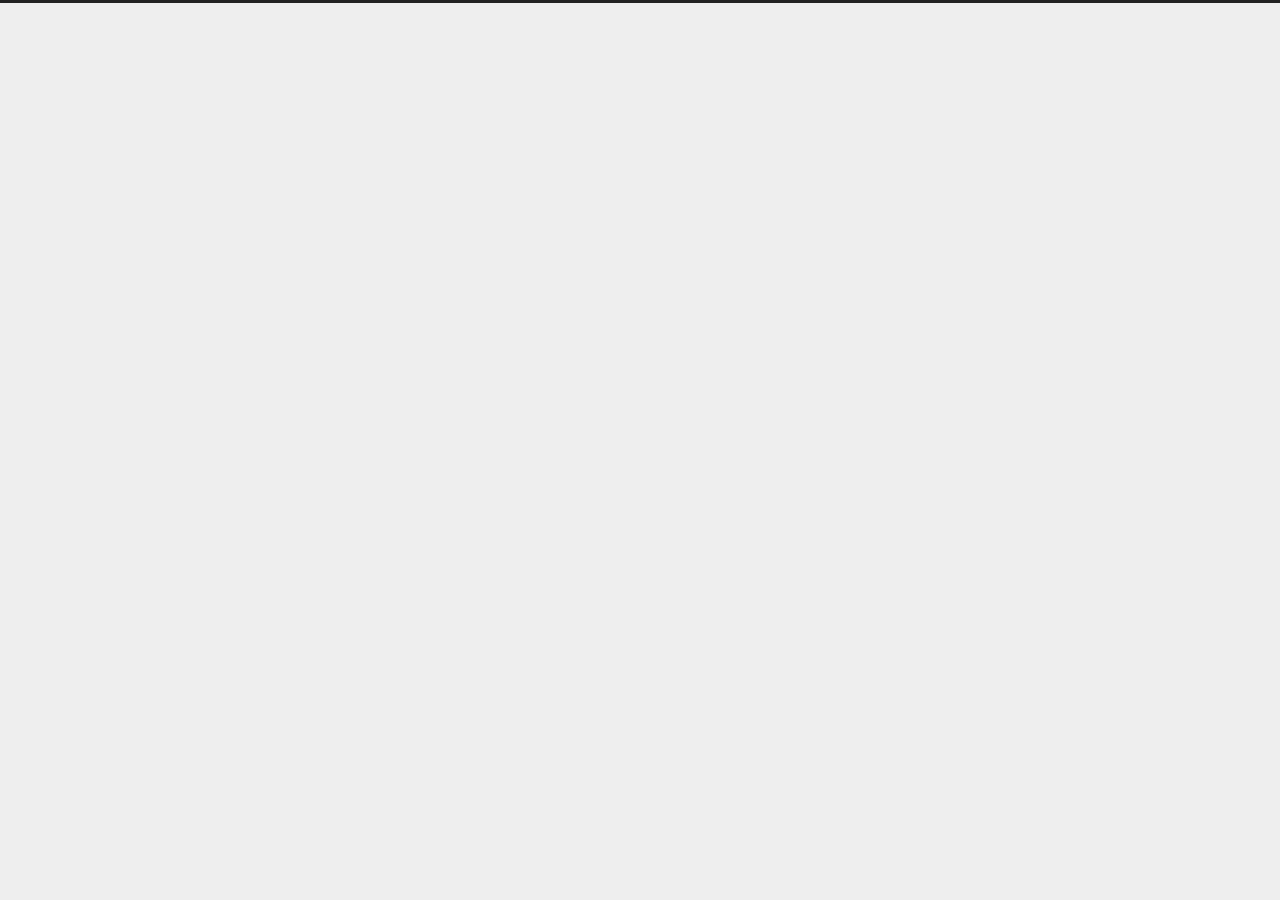
==== commit 55470dbc: "Site updated: 2021-06-18 00:53:49" ====
--- a/index.html
+++ b/index.html
@@ -1,5 +1,5 @@
 <!DOCTYPE html>
-<html lang="en">
+<html lang="zh-CN">
 <head>
   <meta charset="UTF-8">
 <meta name="viewport" content="width=device-width, initial-scale=1, maximum-scale=2">
@@ -19,24 +19,24 @@
 <link rel="stylesheet" href="https://cdn.jsdelivr.net/npm/@fortawesome/fontawesome-free@5.15.3/css/all.min.css" integrity="sha256-2H3fkXt6FEmrReK448mDVGKb3WW2ZZw35gI7vqHOE4Y=" crossorigin="anonymous">
   <link rel="stylesheet" href="https://cdn.jsdelivr.net/npm/animate.css@3.1.1/animate.min.css" integrity="sha256-PR7ttpcvz8qrF57fur/yAx1qXMFJeJFiA6pSzWi0OIE=" crossorigin="anonymous">
 
-<script class="next-config" data-name="main" type="application/json">{&quot;hostname&quot;:&quot;example.com&quot;,&quot;root&quot;:&quot;&#x2F;&quot;,&quot;images&quot;:&quot;&#x2F;images&quot;,&quot;scheme&quot;:&quot;Muse&quot;,&quot;version&quot;:&quot;8.5.0&quot;,&quot;exturl&quot;:false,&quot;sidebar&quot;:{&quot;position&quot;:&quot;left&quot;,&quot;display&quot;:&quot;post&quot;,&quot;padding&quot;:18,&quot;offset&quot;:12},&quot;copycode&quot;:false,&quot;bookmark&quot;:{&quot;enable&quot;:false,&quot;color&quot;:&quot;#222&quot;,&quot;save&quot;:&quot;auto&quot;},&quot;fancybox&quot;:false,&quot;mediumzoom&quot;:false,&quot;lazyload&quot;:false,&quot;pangu&quot;:false,&quot;comments&quot;:{&quot;style&quot;:&quot;tabs&quot;,&quot;active&quot;:null,&quot;storage&quot;:true,&quot;lazyload&quot;:false,&quot;nav&quot;:null},&quot;motion&quot;:{&quot;enable&quot;:true,&quot;async&quot;:false,&quot;transition&quot;:{&quot;post_block&quot;:&quot;fadeIn&quot;,&quot;post_header&quot;:&quot;fadeInDown&quot;,&quot;post_body&quot;:&quot;fadeInDown&quot;,&quot;coll_header&quot;:&quot;fadeInLeft&quot;,&quot;sidebar&quot;:&quot;fadeInUp&quot;}},&quot;prism&quot;:false,&quot;i18n&quot;:{&quot;placeholder&quot;:&quot;Searching...&quot;,&quot;empty&quot;:&quot;We didn&#39;t find any results for the search: ${query}&quot;,&quot;hits_time&quot;:&quot;${hits} results found in ${time} ms&quot;,&quot;hits&quot;:&quot;${hits} results found&quot;}}</script><script src="/js/config.js"></script>
+<script class="next-config" data-name="main" type="application/json">{&quot;hostname&quot;:&quot;xiacm.github.io&quot;,&quot;root&quot;:&quot;&#x2F;&quot;,&quot;images&quot;:&quot;&#x2F;images&quot;,&quot;scheme&quot;:&quot;Gemini&quot;,&quot;version&quot;:&quot;8.5.0&quot;,&quot;exturl&quot;:false,&quot;sidebar&quot;:{&quot;position&quot;:&quot;left&quot;,&quot;display&quot;:&quot;post&quot;,&quot;padding&quot;:18,&quot;offset&quot;:12},&quot;copycode&quot;:false,&quot;bookmark&quot;:{&quot;enable&quot;:false,&quot;color&quot;:&quot;#222&quot;,&quot;save&quot;:&quot;auto&quot;},&quot;fancybox&quot;:false,&quot;mediumzoom&quot;:false,&quot;lazyload&quot;:false,&quot;pangu&quot;:false,&quot;comments&quot;:{&quot;style&quot;:&quot;tabs&quot;,&quot;active&quot;:null,&quot;storage&quot;:true,&quot;lazyload&quot;:false,&quot;nav&quot;:null},&quot;motion&quot;:{&quot;enable&quot;:true,&quot;async&quot;:false,&quot;transition&quot;:{&quot;post_block&quot;:&quot;fadeIn&quot;,&quot;post_header&quot;:&quot;fadeInDown&quot;,&quot;post_body&quot;:&quot;fadeInDown&quot;,&quot;coll_header&quot;:&quot;fadeInLeft&quot;,&quot;sidebar&quot;:&quot;fadeInUp&quot;}},&quot;prism&quot;:false,&quot;i18n&quot;:{&quot;placeholder&quot;:&quot;搜索...&quot;,&quot;empty&quot;:&quot;没有找到任何搜索结果：${query}&quot;,&quot;hits_time&quot;:&quot;找到 ${hits} 个搜索结果（用时 ${time} 毫秒）&quot;,&quot;hits&quot;:&quot;找到 ${hits} 个搜索结果&quot;}}</script><script src="/js/config.js"></script>
 <meta property="og:type" content="website">
-<meta property="og:title" content="Hexo">
-<meta property="og:url" content="http://example.com/index.html">
-<meta property="og:site_name" content="Hexo">
-<meta property="og:locale" content="en_US">
-<meta property="article:author" content="John Doe">
+<meta property="og:title" content="XiaCM">
+<meta property="og:url" content="https://xiacm.github.io/index.html">
+<meta property="og:site_name" content="XiaCM">
+<meta property="og:locale" content="zh_CN">
+<meta property="article:author" content="夏成明">
 <meta name="twitter:card" content="summary">
 
 
-<link rel="canonical" href="http://example.com/">
-
-
-
-<script class="next-config" data-name="page" type="application/json">{&quot;sidebar&quot;:&quot;&quot;,&quot;isHome&quot;:true,&quot;isPost&quot;:false,&quot;lang&quot;:&quot;en&quot;,&quot;comments&quot;:&quot;&quot;,&quot;permalink&quot;:&quot;&quot;,&quot;path&quot;:&quot;index.html&quot;,&quot;title&quot;:&quot;&quot;}</script>
+<link rel="canonical" href="https://xiacm.github.io/">
+
+
+
+<script class="next-config" data-name="page" type="application/json">{&quot;sidebar&quot;:&quot;&quot;,&quot;isHome&quot;:true,&quot;isPost&quot;:false,&quot;lang&quot;:&quot;zh-CN&quot;,&quot;comments&quot;:&quot;&quot;,&quot;permalink&quot;:&quot;&quot;,&quot;path&quot;:&quot;index.html&quot;,&quot;title&quot;:&quot;&quot;}</script>
 
 <script class="next-config" data-name="calendar" type="application/json">&quot;&quot;</script>
-<title>Hexo</title>
+<title>XiaCM</title>
   
 
 
@@ -54,7 +54,7 @@
     <header class="header" itemscope itemtype="http://schema.org/WPHeader">
       <div class="header-inner"><div class="site-brand-container">
   <div class="site-nav-toggle">
-    <div class="toggle" aria-label="Toggle navigation bar" role="button">
+    <div class="toggle" aria-label="切换导航栏" role="button">
     </div>
   </div>
 
@@ -62,7 +62,7 @@
 
     <a href="/" class="brand" rel="start">
       <i class="logo-line"></i>
-      <h1 class="site-title">Hexo</h1>
+      <h1 class="site-title">XiaCM</h1>
       <i class="logo-line"></i>
     </a>
   </div>
@@ -93,10 +93,10 @@
     <div class="sidebar-inner sidebar-overview-active">
       <ul class="sidebar-nav">
         <li class="sidebar-nav-toc">
-          Table of Contents
+          文章目录
         </li>
         <li class="sidebar-nav-overview">
-          Overview
+          站点概览
         </li>
       </ul>
 
@@ -109,7 +109,9 @@
         <div class="site-overview-wrap sidebar-panel">
           <div class="site-overview">
             <div class="site-author site-overview-item animated" itemprop="author" itemscope itemtype="http://schema.org/Person">
-  <p class="site-author-name" itemprop="name">John Doe</p>
+    <img class="site-author-image" itemprop="image" alt="夏成明"
+      src="https://avatars.githubusercontent.com/u/21352039?s=400&u=865abc1e896215adb1043e808b331435cd50c33a&v=4">
+  <p class="site-author-name" itemprop="name">夏成明</p>
   <div class="site-description" itemprop="description"></div>
 </div>
 <div class="site-state-wrap site-overview-item animated">
@@ -117,16 +119,16 @@
       <div class="site-state-item site-state-posts">
           <a href="/archives">
           <span class="site-state-item-count">1</span>
-          <span class="site-state-item-name">posts</span>
+          <span class="site-state-item-name">日志</span>
         </a>
       </div>
       <div class="site-state-item site-state-categories">
         <span class="site-state-item-count">1</span>
-        <span class="site-state-item-name">categories</span>
+        <span class="site-state-item-name">分类</span>
       </div>
       <div class="site-state-item site-state-tags">
         <span class="site-state-item-count">1</span>
-        <span class="site-state-item-name">tags</span>
+        <span class="site-state-item-name">标签</span>
       </div>
   </nav>
 </div>
@@ -143,7 +145,7 @@
     </header>
 
     
-  <div class="back-to-top" role="button" aria-label="Back to top">
+  <div class="back-to-top" role="button" aria-label="返回顶部">
     <i class="fa fa-arrow-up"></i>
     <span>0%</span>
   </div>
@@ -163,16 +165,16 @@
   
 
   <article itemscope itemtype="http://schema.org/Article" class="post-content" lang="">
-    <link itemprop="mainEntityOfPage" href="http://example.com/2021/06/17/EJ_01/">
+    <link itemprop="mainEntityOfPage" href="https://xiacm.github.io/2021/06/17/EJ_01/">
 
     <span hidden itemprop="author" itemscope itemtype="http://schema.org/Person">
-      <meta itemprop="image" content="/images/avatar.gif">
-      <meta itemprop="name" content="John Doe">
+      <meta itemprop="image" content="https://avatars.githubusercontent.com/u/21352039?s=400&u=865abc1e896215adb1043e808b331435cd50c33a&v=4">
+      <meta itemprop="name" content="夏成明">
       <meta itemprop="description" content="">
     </span>
 
     <span hidden itemprop="publisher" itemscope itemtype="http://schema.org/Organization">
-      <meta itemprop="name" content="Hexo">
+      <meta itemprop="name" content="XiaCM">
     </span>
       <header class="post-header">
         <h2 class="post-title" itemprop="name headline">
@@ -185,22 +187,22 @@
       <span class="post-meta-item-icon">
         <i class="far fa-calendar"></i>
       </span>
-      <span class="post-meta-item-text">Posted on</span>
-
-      <time title="Created: 2021-06-17 23:36:24" itemprop="dateCreated datePublished" datetime="2021-06-17T23:36:24+08:00">2021-06-17</time>
+      <span class="post-meta-item-text">发表于</span>
+
+      <time title="创建时间：2021-06-17 23:36:24" itemprop="dateCreated datePublished" datetime="2021-06-17T23:36:24+08:00">2021-06-17</time>
     </span>
       <span class="post-meta-item">
         <span class="post-meta-item-icon">
           <i class="far fa-calendar-check"></i>
         </span>
-        <span class="post-meta-item-text">Edited on</span>
-        <time title="Modified: 2021-06-18 00:20:34" itemprop="dateModified" datetime="2021-06-18T00:20:34+08:00">2021-06-18</time>
+        <span class="post-meta-item-text">更新于</span>
+        <time title="修改时间：2021-06-18 00:53:33" itemprop="dateModified" datetime="2021-06-18T00:53:33+08:00">2021-06-18</time>
       </span>
     <span class="post-meta-item">
       <span class="post-meta-item-icon">
         <i class="far fa-folder"></i>
       </span>
-      <span class="post-meta-item-text">In</span>
+      <span class="post-meta-item-text">分类于</span>
         <span itemprop="about" itemscope itemtype="http://schema.org/Thing">
           <a href="/categories/%E8%AF%BB%E4%B9%A6%E7%AC%94%E8%AE%B0/" itemprop="url" rel="index"><span itemprop="name">读书笔记</span></a>
         </span>
@@ -220,7 +222,7 @@
           <!--noindex-->
             <div class="post-button">
               <a class="btn" href="/2021/06/17/EJ_01/">
-                Read more &raquo;
+                阅读全文 &raquo;
               </a>
             </div>
           <!--/noindex-->
@@ -256,9 +258,9 @@
   <span class="with-love">
     <i class="fa fa-heart"></i>
   </span>
-  <span class="author" itemprop="copyrightHolder">John Doe</span>
-</div>
-  <div class="powered-by">Powered by <a href="https://hexo.io/" rel="noopener" target="_blank">Hexo</a> & <a href="https://theme-next.js.org/muse/" rel="noopener" target="_blank">NexT.Muse</a>
+  <span class="author" itemprop="copyrightHolder">夏成明</span>
+</div>
+  <div class="powered-by">由 <a href="https://hexo.io/" rel="noopener" target="_blank">Hexo</a> & <a href="https://theme-next.js.org/" rel="noopener" target="_blank">NexT.Gemini</a> 强力驱动
   </div>
 
     </div>
@@ -266,7 +268,7 @@
 
   
   <script src="https://cdn.jsdelivr.net/npm/animejs@3.2.1/lib/anime.min.js" integrity="sha256-XL2inqUJaslATFnHdJOi9GfQ60on8Wx1C2H8DYiN1xY=" crossorigin="anonymous"></script>
-<script src="/js/comments.js"></script><script src="/js/utils.js"></script><script src="/js/motion.js"></script><script src="/js/schemes/muse.js"></script><script src="/js/next-boot.js"></script>
+<script src="/js/comments.js"></script><script src="/js/utils.js"></script><script src="/js/motion.js"></script><script src="/js/next-boot.js"></script>
 
   
 
--- a/css/main.css
+++ b/css/main.css
@@ -1,5 +1,5 @@
 :root {
-  --body-bg-color: #fff;
+  --body-bg-color: #eee;
   --content-bg-color: #fff;
   --card-bg-color: #f5f5f5;
   --text-color: #555;
@@ -11,16 +11,48 @@
   --table-row-odd-bg-color: #f9f9f9;
   --table-row-hover-bg-color: #f5f5f5;
   --menu-item-bg-color: #f5f5f5;
-  --btn-default-bg: #222;
-  --btn-default-color: #fff;
-  --btn-default-border-color: #222;
-  --btn-default-hover-bg: #fff;
-  --btn-default-hover-color: #222;
+  --btn-default-bg: #fff;
+  --btn-default-color: #555;
+  --btn-default-border-color: #555;
+  --btn-default-hover-bg: #222;
+  --btn-default-hover-color: #fff;
   --btn-default-hover-border-color: #222;
   --highlight-background: #f0f0f0;
   --highlight-foreground: #444;
   --highlight-gutter-background: #dedede;
   --highlight-gutter-foreground: #555;
+}
+@media (prefers-color-scheme: dark) {
+  :root {
+    --body-bg-color: #282828;
+    --content-bg-color: #333;
+    --card-bg-color: #555;
+    --text-color: #ccc;
+    --blockquote-color: #bbb;
+    --link-color: #ccc;
+    --link-hover-color: #eee;
+    --brand-color: #ddd;
+    --brand-hover-color: #ddd;
+    --table-row-odd-bg-color: #282828;
+    --table-row-hover-bg-color: #363636;
+    --menu-item-bg-color: #555;
+    --btn-default-bg: #222;
+    --btn-default-color: #ccc;
+    --btn-default-border-color: #555;
+    --btn-default-hover-bg: #666;
+    --btn-default-hover-color: #ccc;
+    --btn-default-hover-border-color: #666;
+    --highlight-background: #1d1f21;
+    --highlight-foreground: #c5c8c6;
+    --highlight-gutter-background: #2d2f31;
+    --highlight-gutter-foreground: #b4b7b5;
+  }
+  img {
+    opacity: 0.75;
+  }
+  img:hover {
+    opacity: 0.9;
+  }
 }
 html {
   line-height: 1.15; /* 1 */
@@ -300,7 +332,7 @@
 .btn {
   background: var(--btn-default-bg);
   border: 2px solid var(--btn-default-border-color);
-  border-radius: 0;
+  border-radius: 2px;
   color: var(--btn-default-color);
   display: inline-block;
   font-size: 0.875em;
@@ -459,6 +491,84 @@
   font-weight: bold;
 }
 
+@media (prefers-color-scheme: dark) {
+/* Tomorrow Night Theme */
+/* http://jmblog.github.com/color-themes-for-google-code-highlightjs */
+/* Original theme - https://github.com/chriskempson/tomorrow-theme */
+/* http://jmblog.github.com/color-themes-for-google-code-highlightjs */
+
+/* Tomorrow Comment */
+.hljs-comment,
+.hljs-quote {
+  color: #969896;
+}
+
+/* Tomorrow Red */
+.hljs-variable,
+.hljs-template-variable,
+.hljs-tag,
+.hljs-name,
+.hljs-selector-id,
+.hljs-selector-class,
+.hljs-regexp,
+.hljs-deletion {
+  color: #cc6666;
+}
+
+/* Tomorrow Orange */
+.hljs-number,
+.hljs-built_in,
+.hljs-builtin-name,
+.hljs-literal,
+.hljs-type,
+.hljs-params,
+.hljs-meta,
+.hljs-link {
+  color: #de935f;
+}
+
+/* Tomorrow Yellow */
+.hljs-attribute {
+  color: #f0c674;
+}
+
+/* Tomorrow Green */
+.hljs-string,
+.hljs-symbol,
+.hljs-bullet,
+.hljs-addition {
+  color: #b5bd68;
+}
+
+/* Tomorrow Blue */
+.hljs-title,
+.hljs-section {
+  color: #81a2be;
+}
+
+/* Tomorrow Purple */
+.hljs-keyword,
+.hljs-selector-tag {
+  color: #b294bb;
+}
+
+.hljs {
+  display: block;
+  overflow-x: auto;
+  background: #1d1f21;
+  color: #c5c8c6;
+  padding: 0.5em;
+}
+
+.hljs-emphasis {
+  font-style: italic;
+}
+
+.hljs-strong {
+  font-weight: bold;
+}
+
+}
 code,
 kbd,
 figure.highlight,
@@ -1146,16 +1256,16 @@
 }
 .header-inner {
   margin: 0 auto;
-  width: 700px;
+  width: calc(100% - 20px);
 }
 @media (min-width: 1200px) {
   .header-inner {
-    width: 800px;
+    width: 1160px;
   }
 }
 @media (min-width: 1600px) {
   .header-inner {
-    width: 900px;
+    width: 73%;
   }
 }
 .site-brand-container {
@@ -1200,7 +1310,7 @@
   margin: 0;
 }
 .site-subtitle {
-  color: #999;
+  color: #ddd;
   font-size: 0.8125em;
   margin: 10px 0;
 }
@@ -1323,19 +1433,20 @@
   display: inline-block;
 }
 .site-author-image {
-  border: 2px solid #333;
-  max-width: 96px;
+  border: 1px solid #eee;
+  max-width: 120px;
   padding: 2px;
+  border-radius: 50%;
 }
 .site-author-name {
-  color: #f5f5f5;
-  font-weight: normal;
-  margin: 5px 0 0;
+  color: var(--text-color);
+  font-weight: 600;
+  margin: 0;
 }
 .site-description {
   color: #999;
-  font-size: 1em;
-  margin-top: 5px;
+  font-size: 0.8125em;
+  margin-top: 0;
 }
 .links-of-author a {
   font-size: 0.8125em;
@@ -1414,7 +1525,7 @@
 }
 .sidebar-nav li {
   border-bottom: 1px solid transparent;
-  color: #666;
+  color: var(--text-color);
   cursor: pointer;
   display: inline-block;
   font-size: 0.875em;
@@ -1423,16 +1534,16 @@
   margin-left: 10px;
 }
 .sidebar-nav li:hover {
-  color: #f5f5f5;
+  color: #fc6423;
 }
 .sidebar-toc-active .sidebar-nav-toc,
 .sidebar-overview-active .sidebar-nav-overview {
-  border-bottom-color: #87daff;
-  color: #87daff;
+  border-bottom-color: #fc6423;
+  color: #fc6423;
 }
 .sidebar-toc-active .sidebar-nav-toc:hover,
 .sidebar-overview-active .sidebar-nav-overview:hover {
-  color: #87daff;
+  color: #fc6423;
 }
 .sidebar-panel-container {
   max-height: var(--sidebar-wrapper-height);
@@ -1457,26 +1568,26 @@
   width: 14px;
   background: #222;
   cursor: pointer;
-  opacity: 0.8;
+  opacity: 0.6;
   position: fixed;
   z-index: 1300;
-  left: 30px;
+  right: 30px;
 }
 @media (max-width: 991px) {
   .sidebar-toggle {
-    left: 20px;
+    right: 20px;
   }
 }
 .sidebar-toggle:hover {
-  opacity: 1;
+  opacity: 0.8;
 }
 @media (max-width: 991px) {
   .sidebar-toggle {
-    opacity: 1;
+    opacity: 0.8;
   }
 }
 .sidebar-toggle:hover .toggle-line {
-  background: #87daff;
+  background: #fc6423;
 }
 @media (any-hover: hover) {
   body:not(.sidebar-active) .sidebar-toggle:hover .toggle-line:first-child {
@@ -1537,14 +1648,14 @@
   display: block;
 }
 .post-toc .nav .active > a {
-  border-bottom-color: #87daff;
-  color: #87daff;
+  border-bottom-color: #fc6423;
+  color: #fc6423;
 }
 .post-toc .nav .active-current > a {
-  color: #87daff;
+  color: #fc6423;
 }
 .post-toc .nav .active-current > a:hover {
-  color: #87daff;
+  color: #fc6423;
 }
 .site-state {
   display: flex;
@@ -1561,12 +1672,12 @@
 }
 .site-state-item-count {
   display: block;
-  font-size: 1.25em;
+  font-size: 1em;
   font-weight: 600;
 }
 .site-state-item-name {
-  color: inherit;
-  font-size: 0.875em;
+  color: #999;
+  font-size: 0.8125em;
 }
 .footer {
   color: #999;
@@ -1586,16 +1697,16 @@
   flex-direction: column;
   justify-content: center;
   margin: 0 auto;
-  width: 700px;
+  width: calc(100% - 20px);
 }
 @media (min-width: 1200px) {
   .footer-inner {
-    width: 800px;
+    width: 1160px;
   }
 }
 @media (min-width: 1600px) {
   .footer-inner {
-    width: 900px;
+    width: 73%;
   }
 }
 .use-motion .footer {
@@ -1692,30 +1803,30 @@
   transition: bottom 0.2s ease-in-out;
   background: #222;
   cursor: pointer;
-  opacity: 0.8;
+  opacity: 0.6;
   position: fixed;
   z-index: 1300;
-  left: 30px;
+  right: 30px;
   width: 24px;
 }
 @media (max-width: 991px) {
   .back-to-top {
-    left: 20px;
+    right: 20px;
   }
 }
 .back-to-top:hover {
-  opacity: 1;
+  opacity: 0.8;
 }
 @media (max-width: 991px) {
   .back-to-top {
-    opacity: 1;
+    opacity: 0.8;
   }
 }
 .back-to-top:hover {
-  color: #87daff;
+  color: #fc6423;
 }
 .back-to-top.back-to-top-on {
-  bottom: 19px;
+  bottom: 30px;
 }
 .noscript-warning {
   background-color: #f55;
@@ -2173,18 +2284,18 @@
 }
 .reward-container button {
   background: transparent;
-  color: #87daff;
+  color: #fc6423;
   cursor: pointer;
   line-height: 2;
   padding: 0 15px;
-  border: 2px solid #87daff;
+  border: 2px solid #fc6423;
   border-radius: 2px;
   outline: 0;
   transition: all 0.2s ease-in-out;
   vertical-align: text-top;
 }
 .reward-container button:hover {
-  background: #87daff;
+  background: #fc6423;
   color: #fff;
 }
 .post-reward {
@@ -2452,6 +2563,52 @@
   border-bottom-color: #111;
   color: #111;
 }
+@media (prefers-color-scheme: dark) {
+  .tag-cloud-0 {
+    border-bottom-color: #555;
+    color: #555;
+  }
+  .tag-cloud-1 {
+    border-bottom-color: #646464;
+    color: #646464;
+  }
+  .tag-cloud-2 {
+    border-bottom-color: #737373;
+    color: #737373;
+  }
+  .tag-cloud-3 {
+    border-bottom-color: #828282;
+    color: #828282;
+  }
+  .tag-cloud-4 {
+    border-bottom-color: #929292;
+    color: #929292;
+  }
+  .tag-cloud-5 {
+    border-bottom-color: #a1a1a1;
+    color: #a1a1a1;
+  }
+  .tag-cloud-6 {
+    border-bottom-color: #b0b0b0;
+    color: #b0b0b0;
+  }
+  .tag-cloud-7 {
+    border-bottom-color: #c0c0c0;
+    color: #c0c0c0;
+  }
+  .tag-cloud-8 {
+    border-bottom-color: #cfcfcf;
+    color: #cfcfcf;
+  }
+  .tag-cloud-9 {
+    border-bottom-color: #dedede;
+    color: #dedede;
+  }
+  .tag-cloud-10 {
+    border-bottom-color: #eee;
+    color: #eee;
+  }
+}
 .use-motion .animated {
   animation-fill-mode: none;
   visibility: inherit;
@@ -2459,175 +2616,312 @@
 .use-motion .sidebar .animated {
   animation-fill-mode: both;
 }
+.header-inner {
+  background: var(--content-bg-color);
+  border-radius: initial;
+  box-shadow: 0 2px 2px 0 rgba(0,0,0,0.12), 0 3px 1px -2px rgba(0,0,0,0.06), 0 1px 5px 0 rgba(0,0,0,0.12);
+  width: 240px;
+}
+@media (max-width: 991px) {
+  .header-inner {
+    border-radius: initial;
+    width: auto;
+  }
+}
+.main {
+  align-items: stretch;
+  display: flex;
+  justify-content: space-between;
+  margin: 0 auto;
+  width: calc(100% - 20px);
+}
+@media (min-width: 1200px) {
+  .main {
+    width: 1160px;
+  }
+}
+@media (min-width: 1600px) {
+  .main {
+    width: 73%;
+  }
+}
+@media (max-width: 991px) {
+  .main {
+    display: block;
+    width: auto;
+  }
+}
 .main-inner {
-  margin: 0 auto;
-  width: 700px;
-}
-@media (min-width: 1200px) {
+  border-radius: initial;
+  box-sizing: border-box;
+  width: calc(100% - 252px);
+}
+@media (max-width: 991px) {
   .main-inner {
-    width: 800px;
-  }
-}
-@media (min-width: 1600px) {
+    border-radius: initial;
+    width: 100%;
+  }
+}
+.footer-inner {
+  padding-left: 252px;
+}
+@media (max-width: 991px) {
+  .footer-inner {
+    padding-left: 0;
+    padding-right: 0;
+    width: auto;
+  }
+}
+.site-brand-container {
+  background: #222;
+}
+@media (max-width: 991px) {
+  .site-nav-on .site-brand-container {
+    box-shadow: 0 0 16px rgba(0,0,0,0.5);
+  }
+}
+.site-meta {
+  padding: 20px 0;
+}
+.brand {
+  padding: 0;
+}
+.site-subtitle {
+  margin: 10px 10px 0;
+}
+@media (min-width: 768px) and (max-width: 991px) {
+  .site-nav-toggle,
+  .site-nav-right {
+    display: flex;
+    flex-direction: column;
+    justify-content: center;
+  }
+}
+.site-nav-toggle .toggle,
+.site-nav-right .toggle {
+  color: #fff;
+}
+.site-nav-toggle .toggle .toggle-line,
+.site-nav-right .toggle .toggle-line {
+  background: #fff;
+}
+@media (min-width: 768px) and (max-width: 991px) {
+  .site-nav {
+    --scroll-height: 0;
+    height: 0;
+    overflow: hidden;
+    transition: height 0.2s ease-in-out;
+  }
+  body:not(.site-nav-on) .site-nav .animated {
+    animation: none;
+  }
+  body.site-nav-on .site-nav {
+    height: var(--scroll-height);
+  }
+}
+.menu .menu-item {
+  display: block;
+  margin: 0;
+}
+.menu .menu-item a {
+  padding: 5px 20px;
+  position: relative;
+  text-align: left;
+  transition-property: background-color;
+}
+@media (max-width: 991px) {
+  .menu .menu-item.menu-item-search {
+    display: none;
+  }
+}
+.menu .menu-item .badge {
+  background: #ccc;
+  border-radius: 10px;
+  color: var(--content-bg-color);
+  float: right;
+  padding: 2px 5px;
+  text-shadow: 1px 1px 0 rgba(0,0,0,0.1);
+}
+.main-menu .menu-item-active::after {
+  background: #bbb;
+  border-radius: 50%;
+  content: ' ';
+  height: 6px;
+  margin-top: -3px;
+  position: absolute;
+  right: 15px;
+  top: 50%;
+  width: 6px;
+}
+.sub-menu {
+  margin: 0;
+  padding: 6px 0;
+}
+.sub-menu .menu-item {
+  display: inline-block;
+}
+.sub-menu .menu-item a {
+  background: transparent;
+  margin: 5px 10px;
+  padding: initial;
+}
+.sub-menu .menu-item a:hover {
+  background: transparent;
+  color: #fc6423;
+}
+.sub-menu .menu-item-active {
+  border-bottom-color: #fc6423;
+  color: #fc6423;
+}
+.sub-menu .menu-item-active:hover {
+  border-bottom-color: #fc6423;
+}
+.sidebar {
+  margin-top: 12px;
+  position: -webkit-sticky;
+  position: sticky;
+  top: 12px;
+  width: 240px;
+  visibility: hidden;
+}
+@media (max-width: 991px) {
+  .sidebar {
+    display: none;
+  }
+}
+.sidebar-toggle {
+  display: none;
+}
+.sidebar-inner {
+  background: var(--content-bg-color);
+  border-radius: initial;
+  box-shadow: 0 2px 2px 0 rgba(0,0,0,0.12), 0 3px 1px -2px rgba(0,0,0,0.06), 0 1px 5px 0 rgba(0,0,0,0.12), 0 -1px 0.5px 0 rgba(0,0,0,0.09);
+  box-sizing: border-box;
+  color: var(--text-color);
+}
+.site-state-item {
+  padding: 0 10px;
+}
+.sidebar .sidebar-button {
+  border-bottom: 1px dotted #ccc;
+  border-top: 1px dotted #ccc;
+}
+.sidebar .sidebar-button button {
+  border: 0;
+  color: #fc6423;
+  display: block;
+  width: 100%;
+}
+.sidebar .sidebar-button button:hover {
+  background: none;
+  border: 0;
+  color: #e34603;
+}
+.links-of-author {
+  display: flex;
+  flex-wrap: wrap;
+  justify-content: center;
+}
+.links-of-author-item {
+  margin: 5px 0 0;
+  width: 50%;
+}
+.links-of-author-item a {
+  box-sizing: border-box;
+  display: inline-block;
+  max-width: 100%;
+  overflow: hidden;
+  padding: 0 5px;
+  text-overflow: ellipsis;
+  white-space: nowrap;
+}
+.links-of-author-item a {
+  border-bottom: 0;
+  border-radius: 4px;
+  display: block;
+}
+.links-of-author-item a:hover {
+  background: var(--body-bg-color);
+}
+.main-inner > .sub-menu,
+.main-inner > .post-block,
+.main-inner > .tabs-comment,
+.main-inner > .comments,
+.main-inner > .pagination {
+  background: var(--content-bg-color);
+  border-radius: initial;
+  box-shadow: 0 2px 2px 0 rgba(0,0,0,0.12), 0 3px 1px -2px rgba(0,0,0,0.06), 0 1px 5px 0 rgba(0,0,0,0.12);
+}
+.main-inner > .sub-menu:not(:first-child):not(.sub-menu),
+.main-inner > .post-block:not(:first-child):not(.sub-menu),
+.main-inner > .tabs-comment:not(:first-child):not(.sub-menu),
+.main-inner > .comments:not(:first-child):not(.sub-menu),
+.main-inner > .pagination:not(:first-child):not(.sub-menu) {
+  border-radius: initial;
+  box-shadow: 0 2px 2px 0 rgba(0,0,0,0.12), 0 3px 1px -2px rgba(0,0,0,0.06), 0 1px 5px 0 rgba(0,0,0,0.12), 0 -1px 0.5px 0 rgba(0,0,0,0.09);
+  margin-top: 12px;
+}
+@media (min-width: 768px) and (max-width: 991px) {
+  .main-inner > .sub-menu:not(:first-child):not(.sub-menu),
+  .main-inner > .post-block:not(:first-child):not(.sub-menu),
+  .main-inner > .tabs-comment:not(:first-child):not(.sub-menu),
+  .main-inner > .comments:not(:first-child):not(.sub-menu),
+  .main-inner > .pagination:not(:first-child):not(.sub-menu) {
+    margin-top: 10px;
+  }
+}
+@media (max-width: 767px) {
+  .main-inner > .sub-menu:not(:first-child):not(.sub-menu),
+  .main-inner > .post-block:not(:first-child):not(.sub-menu),
+  .main-inner > .tabs-comment:not(:first-child):not(.sub-menu),
+  .main-inner > .comments:not(:first-child):not(.sub-menu),
+  .main-inner > .pagination:not(:first-child):not(.sub-menu) {
+    margin-top: 8px;
+  }
+}
+.post-block,
+.comments {
+  padding: 40px;
+}
+.post-eof {
+  display: none;
+}
+.pagination {
+  border-top: initial;
+  padding: 10px 0;
+}
+.post-body h1,
+.post-body h2 {
+  border-bottom: 1px solid #eee;
+}
+.post-body h3 {
+  border-bottom: 1px dotted #eee;
+}
+@media (min-width: 768px) and (max-width: 991px) {
   .main-inner {
-    width: 900px;
+    padding: 10px;
+  }
+  .posts-expand .post-button {
+    margin-top: 20px;
+  }
+  .post-block {
+    padding: 20px;
+  }
+  .comments {
+    padding: 10px 20px;
   }
 }
 @media (max-width: 767px) {
   .main-inner {
-    padding-left: 20px;
-    padding-right: 20px;
-  }
-}
-@media (max-width: 767px) {
-  .header-inner,
-  .main-inner,
-  .footer-inner {
-    width: auto;
-  }
-}
-.main-inner {
-  padding-bottom: 60px;
-}
-.post-block:first-of-type {
-  padding-top: 70px;
-}
-@media (max-width: 767px) {
-  .post-block:first-of-type {
-    padding-top: 35px;
-  }
-}
-.custom-logo-image {
-  background: #fff;
-  margin: 0 auto 10px;
-  max-width: 150px;
-  padding: 5px;
-}
-.brand {
-  background: var(--btn-default-bg);
-}
-.header-inner {
-  padding-top: 100px;
-}
-@media (max-width: 767px) {
-  .header-inner {
-    padding-top: 50px;
-  }
-}
-@media (max-width: 767px) {
-  .site-nav {
-    border-bottom: 1px solid #ddd;
-    border-top: 1px solid #ddd;
-  }
-}
-@media (max-width: 767px) {
-  .menu {
-    text-align: left;
-  }
-}
-@media (max-width: 767px) {
-  .menu .menu-item {
-    margin: 0 10px;
-  }
-}
-.menu .menu-item a {
-  border-bottom: 1px solid transparent;
-}
-@media (max-width: 767px) {
-  .menu .menu-item a {
-    padding: 5px 10px;
-  }
-}
-.menu .menu-item a:hover,
-.menu .menu-item a.menu-item-active {
-  background: transparent;
-  border-bottom: 1px solid var(--link-hover-color);
-}
-@media (max-width: 767px) {
-  .menu .menu-item a:hover,
-  .menu .menu-item a.menu-item-active {
-    border-bottom: 1px dotted #ddd;
-  }
-}
-@media (min-width: 768px) {
-  .menu .menu-item .fa,
-  .menu .menu-item .fab,
-  .menu .menu-item .far,
-  .menu .menu-item .fas {
-    display: block;
-    line-height: 2;
-    margin-right: 0;
-    width: 100%;
-  }
-}
-.menu .menu-item .badge {
-  background: #eee;
-  color: #555;
-  padding: 1px 4px;
-}
-.sub-menu {
-  margin: 10px 0;
-}
-.sub-menu .menu-item {
-  display: inline-block;
-}
-@media (min-width: 992px) {
-  .sidebar-active {
-    padding-left: 320px;
-  }
-}
-.sidebar {
-  left: -320px;
-}
-.sidebar-active .sidebar {
-  left: 0;
-}
-.sidebar {
-  background: #222;
-  bottom: 0;
-  box-shadow: inset 0 2px 6px #000;
-  position: fixed;
-  top: 0;
-  transition: all 0.2s ease-out;
-  width: 320px;
-  z-index: 1200;
-}
-.sidebar a {
-  border-bottom-color: #555;
-  color: #999;
-}
-.sidebar a:hover {
-  border-bottom-color: #eee;
-  color: #eee;
-}
-.links-of-author:not(:first-child) {
-  margin-top: 15px;
-}
-.links-of-author a {
-  border-bottom-color: #555;
-  display: inline-block;
-  margin-bottom: 10px;
-  margin-right: 10px;
-  vertical-align: middle;
-}
-.links-of-author a::before {
-  background: #83dfff;
-  display: inline-block;
-  margin-right: 3px;
-  transform: translateY(-2px);
-  border-radius: 50%;
-  content: ' ';
-  height: 4px;
-  width: 4px;
-}
-.links-of-blogroll-item {
-  padding: 2px 10px;
-}
-.links-of-blogroll-item a {
-  box-sizing: border-box;
-  display: inline-block;
-  max-width: 280px;
-  overflow: hidden;
-  text-overflow: ellipsis;
-  white-space: nowrap;
-}
+    padding: 8px;
+  }
+  .posts-expand .post-button {
+    margin: 12px 0;
+  }
+  .post-block {
+    padding: 12px;
+  }
+  .comments {
+    padding: 10px 12px;
+  }
+}
